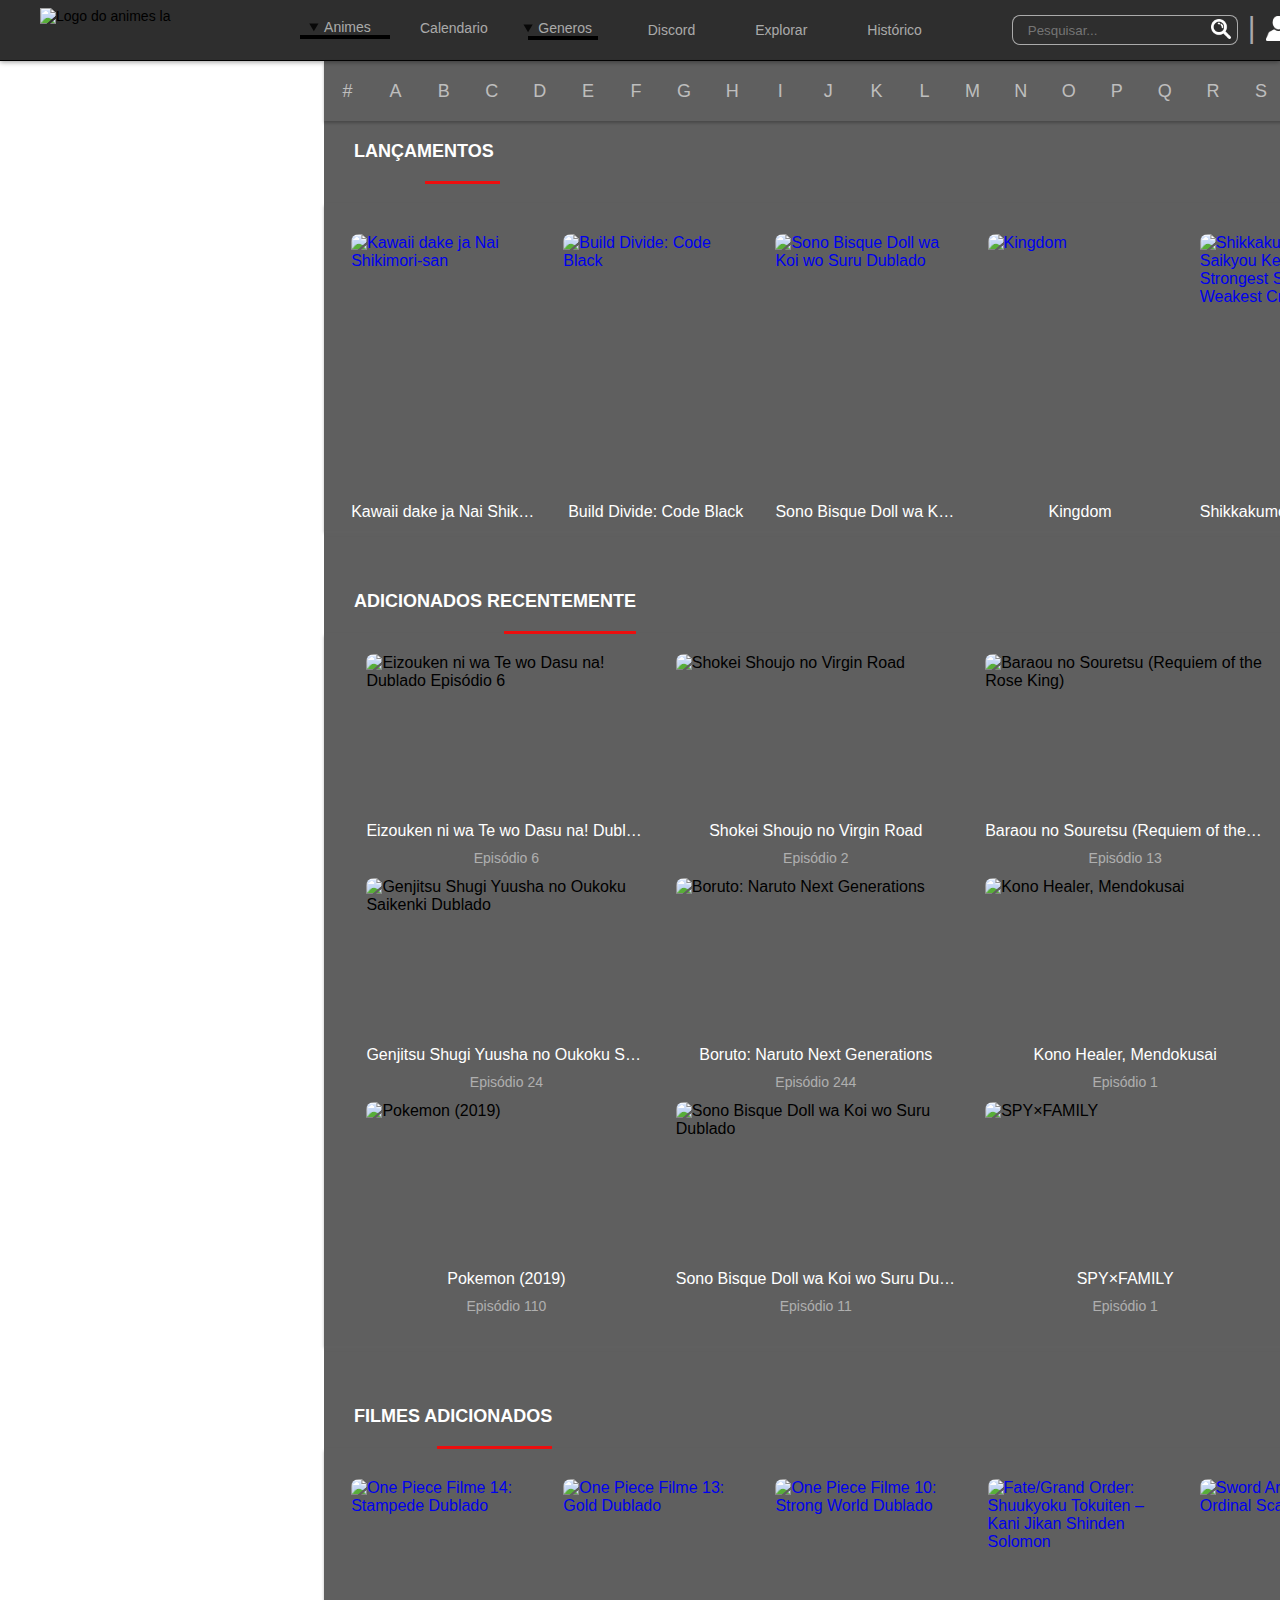
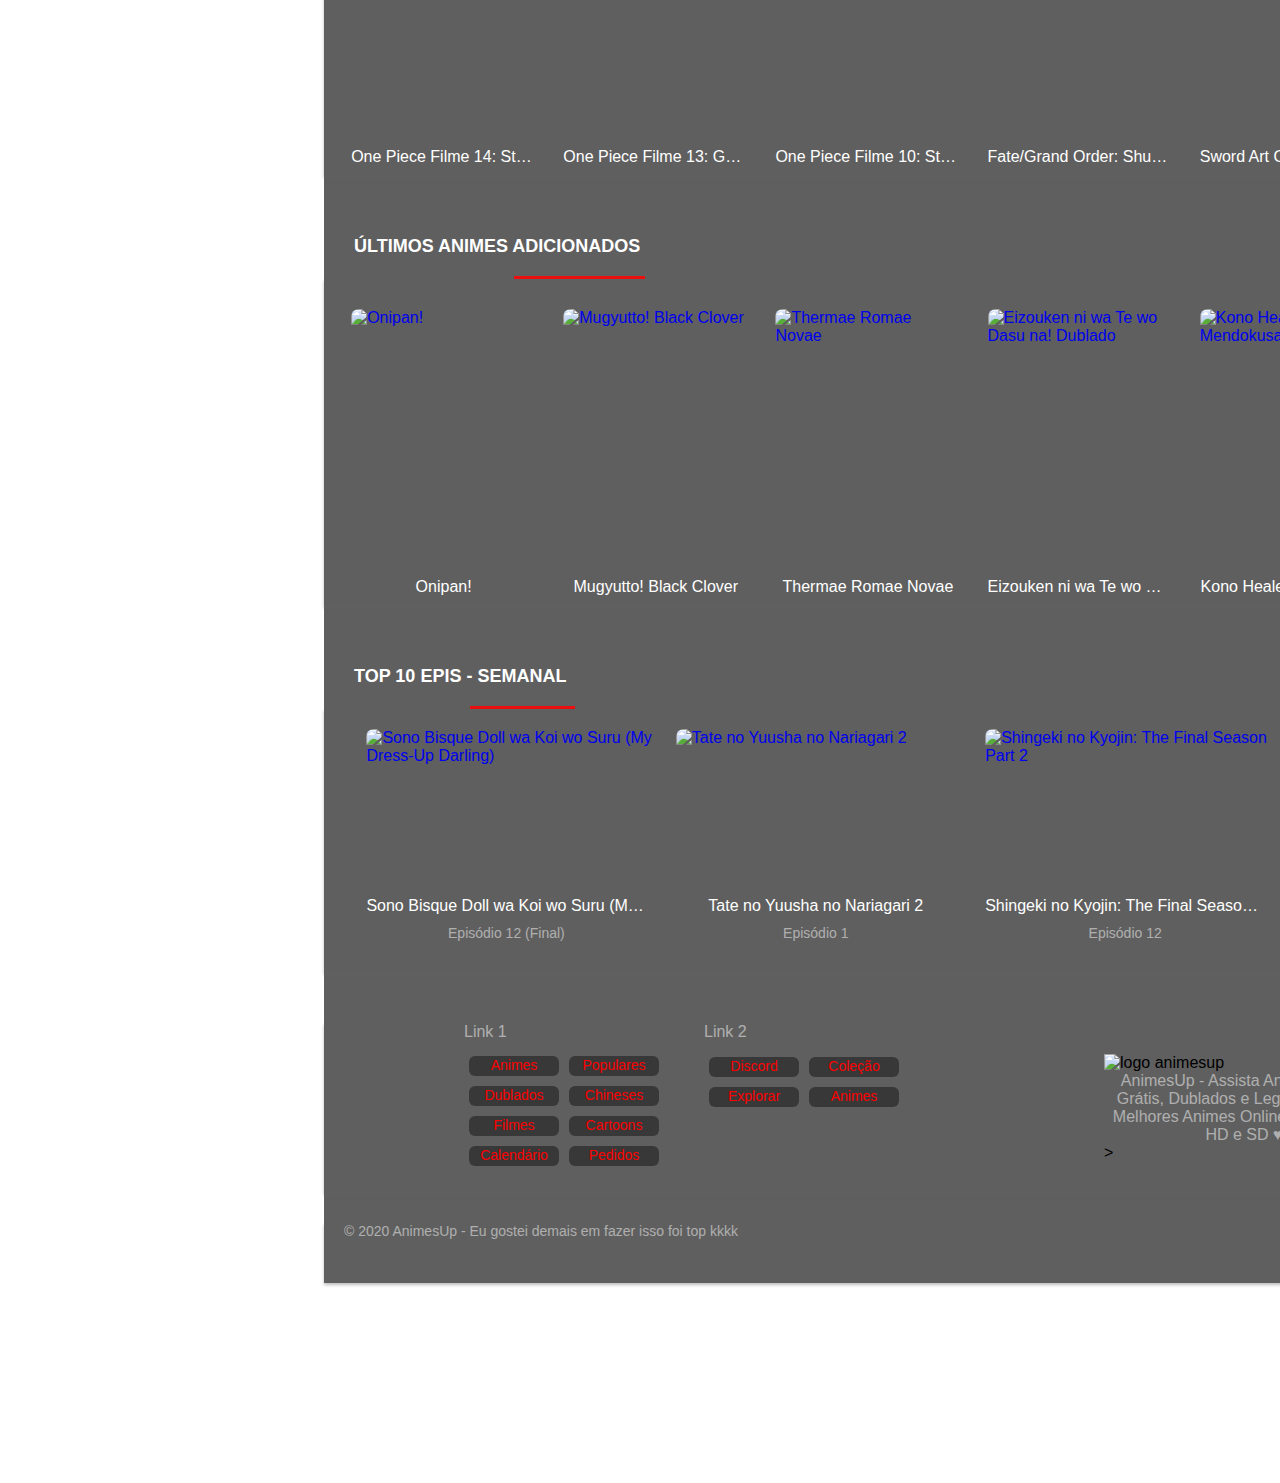
==== index.html @ 318afa46 "Utilizando o javascript no animesup" ====
<!DOCTYPE html>
<html lang="pt-BR">
<head>
    <meta charset="UTF-8">
    <meta http-equiv="X-UA-Compatible" content="IE=edge">
    <meta name="viewport" content="width=device-width, initial-scale=1.0">
    <title>Animes UP HEHE</title>
    <link rel="stylesheet" href="css/reset.css">
    <link rel="stylesheet" href="css/style.css">
</head>
<body>
    <header>
        <nav class="nav">
            <div class="conteiner">
                <ul class="ul">
                    <img src="https://animesup.biz/wp-content/uploads/2020/05/logo3.png" alt="Logo do animes la" class="logo">
                    
                    <li class="li2">
                        <details class="details1" open>
                            <summary>Animes</summary>
                            <div class="tamanho">
                                <ul class="ul2">
                                    <li><a href="#">Filmes</a></li>
                                    <li><a href="#">Chineses</a></li>
                                    <li><a href="#">Coleções</a></li>
                                </ul>
                                <ul class="ul2">
                                    <li><a href="#">Todos</a></li>
                                    <li><a href="#">Cartoons</a></li>
                                    <li><a href="#">Populares</a></li>
                                </ul>
                                <ul class="ul2"> 
                                    <li><a href="#">Episódios</a></li>
                                    <li><a href="#">Dublados</a></li>
                                </ul>
                            </div>
                        </details>
                    </li>
                    
                    <li class="li po"><a href="#">Calendario</a></li>

                    <li class="li3">
                        <details class="details2" open> 
                            <summary>Generos</summary>
                            <div class="tamanho2">
                                <ul class="ul3">
                                    <li><a href="#">Ação</a></li>
                                    <li><a href="#">Aventura</a></li>
                                    <li><a href="#">Drama</a></li>
                                </ul>
                                <ul class="ul3">
                                    <li><a href="#">Comedia</a></li>
                                    <li><a href="#">Ecchi</a></li>
                                    <li><a href="#">Fantasia</a></li>
                                </ul>
                                <ul class="ul3">
                                    <li><a href="#">Isekai</a></li>
                                    <li><a href="#">SuperPoder</a></li>
                                    <li><a href="#">Magia</a></li>
                                </ul>
                            </div>
                        </details>
                    </li>


                    <li class="li"><a href="#">Discord</a></li>
                    
                    <li class="li"><a href="#">Explorar</a></li>

                    <li class="li"><a href="#">Histórico</a></li>
                </ul>
                
                <form action="">
                    <label for="buscar" hidden>Buscar</label>
                    <input type="search" placeholder="Pesquisar..." id="buscar" class="buscar">
                </form>
                <button class="botao">
                    <img src="./img/lupa.png" onmousemove="this.src='./img/lupa2.png'"
                    onmouseout="this.src='./img/lupa.png'">
                </button>
                <span> | </span>
                <a href="#">
                    <img src="./img/usuario.png" class="img" onmousemove="this.src='./img/usuario2.png'" onmouseout="this.src='./img/usuario.png'">
                </a>
            </div>
        </nav>
        <div class="tamanho-submenu">
            <nav class="submenu"> 
                <ul class="ul5">
                    <li><a href="#">#</a></li>
                    <li><a href="#">A</a></li>
                    <li><a href="#">B</a></li>
                    <li><a href="#">C</a></li>
                    <li><a href="#">D</a></li>
                    <li><a href="#">E</a></li>
                    <li><a href="#">F</a></li>
                    <li><a href="#">G</a></li>
                    <li><a href="#">H</a></li>
                    <li><a href="#">I</a></li>
                    <li><a href="#">J</a></li>
                    <li><a href="#">K</a></li>
                    <li><a href="#">L</a></li>
                    <li><a href="#">M</a></li>
                    <li><a href="#">N</a></li>
                    <li><a href="#">O</a></li>
                    <li><a href="#">P</a></li>
                    <li><a href="#">Q</a></li>
                    <li><a href="#">R</a></li>
                    <li><a href="#">S</a></li>
                    <li><a href="#">T</a></li>
                    <li><a href="#">U</a></li>
                    <li><a href="#">V</a></li>
                    <li><a href="#">W</a></li>
                    <li><a href="#">X</a></li>
                    <li><a href="#">Y</a></li>
                    <li><a href="#">Z</a></li>
                </ul>
            </nav>
        </div>
    </header>
    <Main class="conteiner-main">
        <div class="titulo">
           
            <h2 class="h2">Lançamentos</h2>
            <div class="border"></div>

            <button class="lado">◀</button>
            <button class="lado lado1">▶</button>
            <nav class="lancamento">
            </nav>
        </div>
        
        <h2 class="h2 h2dif">ADICIONADOS RECENTEMENTE</h2>
        <div class="border border2"></div>
        <nav class="lancamento">     
        </nav>

        <h2 class="h2 h2dif">FILMES ADICIONADOS</h2>
        <div class="border border3"></div>

        <nav class="lancamento">
            <ul>
                <li>
                    <a href="#">
                        <figure>
                            <img src="https://animesup.biz/wp-content/uploads/2022/04/pQLJiY9XfiO3IN1x0l0E51XSwgV-185x278.jpg" alt="One Piece Filme 14: Stampede Dublado">
                            <figcaption hidden>One Piece Filme 14: Stampede Dublado</figcaption>
                        </figure>
                        <p>One Piece Filme 14: Stampede Dublado</p>
                    </a>
                </li>
                <li>
                    <a href="#">
                        <figure>
                            <img src="https://animesup.biz/wp-content/uploads/2022/04/cac5d1cbcjur2XLOgcJeYQoLbjl-185x278.jpg" alt="One Piece Filme 13: Gold Dublado">
                            <figcaption hidden>One Piece Filme 13: Gold Dublado</figcaption>
                        </figure>
                        <p>One Piece Filme 13: Gold Dublado</p>
                    </a>
                </li>
                <li>
                    <a href="#">
                        <figure>
                            <img src="https://animesup.biz/wp-content/uploads/2022/03/73RUyP0r4nEO4NBJzaji0QETNmY-185x278.jpg" alt="One Piece Filme 10: Strong World Dublado">
                            <figcaption hidden>One Piece Filme 10: Strong World Dublado</figcaption>
                        </figure>
                        <p>One Piece Filme 10: Strong World Dublado</p>
                    </a>
                </li>
                <li>
                    <a href="#">
                        <figure>
                            <img src="https://animesup.biz/wp-content/uploads/2022/02/4tiJlL2BPbreU0y1fVnN9fH3Nys-185x278.jpg" alt="Fate/Grand Order: Shuukyoku Tokuiten – Kani Jikan Shinden Solomon">
                            <figcaption hidden>Fate/Grand Order: Shuukyoku Tokuiten – Kani Jikan Shinden Solomon</figcaption>
                        </figure>
                        <p>Fate/Grand Order: Shuukyoku Tokuiten – Kani Jikan Shinden Solomon</p>
                    </a>
                </li>
                <li>
                    <a href="#">
                        <figure>
                            <img src="https://animesup.biz/wp-content/uploads/2022/02/2szdEK0Mr0RG0nWGFVTseNQHbnP-185x278.jpg" alt="Sword Art Online: Ordinal Scale Dublado">
                            <figcaption hidden>Sword Art Online: Ordinal Scale Dublado</figcaption>
                        </figure>
                        <p>Sword Art Online: Ordinal Scale Dublado</p>
                    </a>
                </li>
                <li>
                    <a href="#">
                        <figure>
                            <img src="https://animesup.biz/wp-content/uploads/2021/10/mpNG6z33xOtUWuOU83BE0bvorxi-185x278.jpg" alt="Violet Evergarden Filme Dublado">
                            <figcaption hidden>Violet Evergarden Filme Dublado</figcaption>
                        </figure>
                        <p>Violet Evergarden Filme Dublado</p>
                    </a>
                </li>
            </ul>
        </nav>

        <h2 class="h2 h2dif">ÚLTIMOS ANIMES ADICIONADOS</h2>
        <div class="border border4"></div>
        
        <nav class="lancamento">
            <ul>
                <li>
                    <a href="#">
                        <figure>
                            <img src="https://animesup.biz/wp-content/uploads/2022/04/naF0C1Uavs2zfJNBkSyypcRyqLh-185x278.jpg" alt="Onipan!">
                            <figcaption hidden>Onipan!</figcaption>
                        </figure>
                        <p>Onipan!</p>
                    </a>
                </li>
                <li>
                    <a href="#">
                        <figure>
                            <img src="https://animesup.biz/wp-content/uploads/2022/04/wc421LF4gcEFDgKZFCyniYB0i8X-185x278.jpg" alt="Mugyutto! Black Clover">
                            <figcaption hidden>Mugyutto! Black Clover</figcaption>
                        </figure>
                        <p>Mugyutto! Black Clover</p>
                    </a>
                </li>
                <li>
                    <a href="#">
                        <figure>
                            <img src="https://animesup.biz/wp-content/uploads/2022/04/Vmd3Mnz1uMseHAbOSQNqFDbqj1-185x278.jpg" alt="Thermae Romae Novae">
                            <figcaption hidden>Thermae Romae Novae</figcaption>
                        </figure>
                        <p>Thermae Romae Novae</p>
                    </a>
                </li>
                <li>
                    <a href="#">
                        <figure>
                            <img src="https://animesup.biz/wp-content/uploads/2022/04/6sZdzYquPK3DNdyKqTia9uappIM-185x278.jpg" alt="Eizouken ni wa Te wo Dasu na! Dublado">
                            <figcaption hidden>Eizouken ni wa Te wo Dasu na! Dublado</figcaption>
                        </figure>
                        <p>Eizouken ni wa Te wo Dasu na! Dublado</p>
                    </a>
                </li>
                <li>
                    <a href="#">
                        <figure>
                            <img src="https://animesup.biz/wp-content/uploads/2022/04/yvgSonbC67Ltc2TAHiF1TmdJ424-185x278.jpg" alt="Kono Healer, Mendokusai">
                            <figcaption hidden>Kono Healer, Mendokusai</figcaption>
                        </figure>
                        <p>Kono Healer, Mendokusai</p>
                    </a>
                </li>
                <li>
                    <a href="#">
                        <figure>
                            <img src="https://animesup.biz/wp-content/uploads/2022/04/kFFRiNaQJub24cgiNmDfLjZj9oT-185x278.jpg" alt="Dororo (1969)">
                            <figcaption hidden>Dororo (1969)</figcaption>
                        </figure>
                        <p>Dororo (1969)</p>
                    </a>
                </li>
            </ul>
        </nav>

        <h2 class="h2 h2dif">TOP 10 EPIS - SEMANAL</h2>
        <div class="border border5"></div>

        <nav class="lancamento">     
            <ul class="ul ul5">
                <li>
                    <figure>
                        <a href="#"><img src="https://animesup.biz/wp-content/uploads/2022/03/zcim2R5l4yZOmkkaZVh0uLfubq5-300x170.jpg" alt="Sono Bisque Doll wa Koi wo Suru (My Dress-Up Darling)"></a>
                        <figcaption>Sono Bisque Doll wa Koi wo Suru (My Dress-Up Darling)</figcaption>
                    </figure>
                    <p class="p2">Sono Bisque Doll wa Koi wo Suru (My Dress-Up Darling)</p>
                    <p class="p2 p3">Episódio 12 (Final)</p>
                </li>
                <li>
                    <figure>
                        <a href="#"><img src="https://animesup.biz/wp-content/uploads/2022/04/tRO0DbjXkA6s7pU0hVJJfrDrPqr-300x170.jpg" alt="Tate no Yuusha no Nariagari 2"></a>
                        <figcaption>Tate no Yuusha no Nariagari 2</figcaption>
                    </figure>
                    <p class="p2">Tate no Yuusha no Nariagari 2</p>
                    <p class="p2 p3">Episódio 1</p>
                </li>
                <li>
                    <figure>
                        <a href="#"><img src="https://animesup.biz/wp-content/uploads/2022/04/5XTkKxbmQrweBVq6NMvl9bro8B0-300x170.jpg" alt="Shingeki no Kyojin: The Final Season Part 2"></a>
                        <figcaption>Shingeki no Kyojin: The Final Season Part 2</figcaption>
                    </figure>
                    <p class="p2">Shingeki no Kyojin: The Final Season Part 2</p>
                    <p class="p2 p3">Episódio 12</p>
                </li>
                <li>
                    <figure>
                        <a href="#"><img src="https://animesup.biz/wp-content/uploads/2022/03/zw7sQDlrnFnz9NRNYY9cUxDXW9f-300x170.jpg" alt="Arifureta Shokugyou de Sekai Saikyou 2"></a>
                        <figcaption>Arifureta Shokugyou de Sekai Saikyou 2</figcaption>
                    </figure>
                    <p class="p2">Arifureta Shokugyou de Sekai Saikyou 2</p>
                    <p class="p2 p3">Episódio 11</p>
                </li>
            </ul>
        </nav>
    </Main> 
    <footer class="conteiner-footer">
        <div class="tamanho4"> 
            <nav class="footer">
                <details open class="details12">
                    <summary>Link 1</summary>
                    <ul class = "ulfooter">
                        <li><a href="#">Animes</a></li>
                        <li><a href="#">Dublados</a></li>
                        <li><a href="#">Filmes</a></li>
                        <li><a href="#">Calendário</a></li>
                        <li><a href="#">Populares</a></li>
                        <li><a href="#">Chineses</a></li>
                        <li><a href="#">Cartoons</a></li>
                        <li><a href="#">Pedidos</a></li>
                    </ul>
                </details>
                <details open class="details12 details123">
                    <summary>Link 2</summary>
                    <ul class = "ulfooter2">
                        <li><a href="#">Discord</a></li>
                        <li><a href="#">Explorar</a></li>
                        <li><a href="#">Coleção</a></li>
                        <li><a href="#">Animes</a></li>
                    </ul>
                </details>
            </nav>
            <figure class="footer-logo">
                <img src="https://animesup.biz/wp-content/uploads/2020/05/logo3.png" alt="logo animesup">
                <figcaption>AnimesUp - Assista Animes Online Grátis, Dublados e Legendados. Os Melhores Animes Online em Full HD, HD e SD ♥</figcaption>>
            </figure>
        </div>
        <div class="tamanho5">
            <p>© 2020 AnimesUp - Eu gostei demais em fazer isso foi top kkkk</p>
            <button><a href="#top">△</a></button>
        </div>
    </footer>

    <script src="./js/script.js"></script>
</body>
</html>
---- css/style.css ----
body{
    background-image: url(https://animesup.biz/maou2.webp);
    background-size: cover;
    margin-bottom: 200px;
}
.nav{
    display: flex;
    width: 100%;
    display: flex;
    flex-wrap: nowrap;
    justify-content: space-around;
    align-items: center;
    box-shadow: 0 1px 5px rgb(0 0 0 / 40%);
    border-bottom: 1px solid #000;
    background-color: #000000d1;
}
.conteiner{
    width: 1200px;
    height: 60px;
    display: flex;
    flex-wrap: nowrap;
    align-items: center;
    
}
.conteiner .ul{
    display: flex;
    flex-direction: row;
    align-items: center;
    font-size: 14px;
}

.conteiner .ul .logo{
    height: 40px;
    width: 250px;
    margin-bottom: 5px;
}

.conteiner .ul .li{
    padding: 0px 30px;
    text-align: center;
}
.conteiner .ul .po{
    margin-bottom: 5px;
}
.conteiner .ul .li2{
    margin-bottom: 32px;
    padding: 0px 0px;
    margin-left: 0px;
    width: 100px;
}
.conteiner .ul .tamanho{
    background-color: #000;
    padding-left: 20px;
    margin-bottom: 20px;
    padding: 0px 20px;
    width: 300px;
    display: flex;
    transform: matrix(1, 0, 0, 1, 10, 0);
}
.conteiner .ul .li3{
    margin-bottom: 18px;
    padding: 0px 0px;
    width: 100px;
}
.conteiner .ul .tamanho2{
    width: 300px;
    padding-left: 20px;
    display: flex;
    transform: matrix(1, 0, 0, 1, 10, 0);
    background-color: #000;
}
.conteiner .ul .tamanho .ul2,.conteiner .ul .tamanho2 .ul3{
    list-style-type: "▸";
    color: rgba(255, 255, 255, 0.6);
}

.conteiner .ul .tamanho .ul2 li{
    margin-right: 30px;
    margin-bottom: 15px;
    text-align: left;
}
.conteiner .ul .tamanho2 .ul3 li{
    margin-right: 30px;
    margin-bottom: 15px;
    text-align: left;
}


.conteiner .ul .li a, .li2  a, .li2 summary, .li3 a, .li3 summary{
    color: rgba(255, 255, 255, 0.6);
    text-decoration: none;
}
.conteiner .ul  .li2 .details1{
    margin-top: 29px;
    text-align: center;
}
.conteiner .ul  .li3 .details2{
    width: 80px;
    margin-top: 17px;
    text-align: center;
}

.conteiner .details1[open], .conteiner .details2[open]{
    overflow: hidden;
    height: 20px;
}
.conteiner .details1[open]:hover, .conteiner .details2[open]:hover{
    overflow: visible;
}

.conteiner .details1[open] .ul2{
    padding-top: 29px;
    display: inline-block;
}
.conteiner .details2[open] .ul3{
    padding-top: 29px;
    display: inline-block;
}

/* Parte do hover para mudar de cor*/
    .conteiner .ul .li2 summary:hover{
        color: rgb(237, 14, 14);
        cursor: pointer;
    }
    .conteiner .ul .li2 summary::marker{
        color: #000000d1;
    }
    .conteiner .ul .li2 .details1 .tamanho .ul2 li:hover{
        color: rgb(237, 14, 14);
    }
    .conteiner .ul .li2 .details1 .tamanho .ul2 a:hover{
        color: rgb(237, 14, 14);
    }
    
    .conteiner .ul .li3 summary:hover{
        color: rgb(237, 14, 14);
        cursor: pointer;
    }
    .conteiner .ul .li3 summary::marker{
        color: #000000d1;
    }
    .conteiner .ul .li3 .details2 .tamanho2 .ul3 li:hover{
        color: rgb(237, 14, 14);
    }
    .conteiner .ul .li3 .details2 .tamanho2 .ul3 a:hover{
        color: rgb(237, 14, 14);
    }

    .conteiner .ul .li a:hover{
        color: rgb(237, 14, 14);
    }

/* Pesquisa */
    .botao img{
        height: 20px;
        width: 20px;
    }
    .botao{
        background-color: rgba(0, 0, 0, 0);
        border: 0.5px solid rgba(255, 255, 255, 0.6);
        border-left: 0px;
        height: 30px;
        border-top-right-radius: 8px;
        border-bottom-right-radius: 8px;
    }

    .buscar{
        margin: 0 auto;
        margin-left: 60px;
        height: 30px;
        background-color: rgba(0, 0, 0, 0);
        color: rgba(255, 255, 255, 0.6);
        border: 0.5px solid rgba(255, 255, 255, 0.6);
        border-right: 0px solid rgba(255, 255, 255, 0.6);
        border-top-left-radius: 8px;
        border-bottom-left-radius: 8px;
        padding-left: 15px;
    }
    
    .buscar:hover,.buscar:focus, .buscar::selection{
        outline: none;
    }

    span{
        padding: 0px 10px 5px;
        font-size: 30px;
        color: rgba(255, 255, 255, 0.6);
        cursor: pointer;
    }

    .img{
        height: 25px;
        width: 25px;
    }

/* SubMenu */
    .tamanho-submenu{
        margin: 0 auto;
        width: 1300px;
        height: 60px;
        background-color: #000000a0;
        margin-left: 324px;
        box-shadow: 0px 2px 3px rgba(101, 101, 101, 0.424);
    }
    .submenu .ul5{
        display: flex;
        justify-content: space-around;
        font-size: 18px;
        text-align: center;
    }
    .submenu .ul5 li{
        padding: 20px 17px 18px 16px;
        width: 59px;
    }
    .submenu .ul5 li:hover{
        cursor: pointer;
        background-color: rgb(237, 14, 14);
    }
    
    .submenu .ul5 li a{
        color: rgba(255, 255, 255, 0.6);
        text-align: center;
        font-weight: 400;
        text-decoration: none;
    }

    .submenu .ul5 li:hover a{
        color: white;
    }

/* main */
    .conteiner-main{
        width: 1300px;
        height: 100%;
        display: flex;
        padding-top: 20px;
        margin-left: 324px;
        background-color: #000000a0;
        display: inline-block;
    }


    .conteiner-main .h2{
        color: rgb(255, 255, 255);
        margin-left: 30px;
        height: 20px;
        font-weight: bold;
        font-size: 18px;
        text-transform: uppercase;
    }

    .conteiner-main .border{
        border-bottom: 3px solid rgb(237, 14, 14);
        width: 75px;
        margin-top: 20px;
        margin-left: 101px;
    }


    .conteiner-main .lancamento ul{
        display: flex;
        justify-content: space-evenly;
        width: 1300px;
        box-shadow: 0px 2px 3px rgba(101, 101, 101, 0.424);
    }

    .conteiner-main .lancamento ul li a figure{
        height: 259px; 
        width: 185px;
        overflow: hidden;
        border-radius: 8px;
        margin: 0 auto;
        margin-top: 30px;
    }

    .conteiner-main .lancamento a{
        text-decoration: none;
    }
    .conteiner-main .lancamento p{
        color: rgb(255, 255, 255);
        margin-top: 10px;
        margin-bottom: 10px;
        width: 185px;
        height: 18px;
        text-overflow: ellipsis;
        overflow: hidden;
        text-align: center;
        white-space: nowrap;
    }
    
    /* parte do hover do lançamentos */
    .conteiner-main .lancamento figure img:hover{
        filter: brightness(40%);
    }
    
    .conteiner-main .lancamento p:hover{
        color: rgb(237, 14, 14);
    }

/* Adicionado Recentes */
    .conteiner-main .h2dif{
        margin-top: 60px;
    }
    .conteiner-main .border2{
        margin-left: 180px;
        width: 132px;
    }

    .lancamento .ul{
        display: flex;
        padding: 20px;
        flex-wrap: wrap;
    }
    .lancamento .ul li figure{
        width: 287px;
        height: 158px;
        border-radius: 8px;
        overflow: hidden;
    }
    .conteiner-main .lancamento .p2{
        width: 280px;
    }
    .conteiner-main .lancamento .p3{
        font-weight: 400;
        font-size: 14px;
        color: rgba(255, 255, 255, 0.5);
    }
    .conteiner-main .lancamento .p3:hover{
        color: rgba(255, 255, 255, 0.5);
    }

/* Filmes adicionados */
    .conteiner-main .border3{
        margin-left: 113px;
        width: 115px;
    }

 /* Ultimos animes lançados  */
    .conteiner-main .border4{
        margin-left: 190px;
        width: 131px;
    }

/*  TOP 10 EPIS - SEMANAL */
    .conteiner-main .border5{
        margin-left: 146px;
        width: 105px;
    }

    .conteiner-main .lancamento .ul5{
        margin-bottom: 50px;
    }

/* footer */

    .conteiner-footer{
        width: 1300px;
        background-color: #000000a0;
        margin: 0 auto;
        margin-left: 324px;
        height: 100%;
        display: inline-block;
    }
    .conteiner-footer .tamanho4{
        display: flex;
        justify-content: space-around;
        align-items: center;
        width: 100%;
        height: 170px;
        padding-left: 120px;
        padding-right: 120px;
        box-shadow: 0px 2px 3px rgba(101, 101, 101, 0.424);
    }
    
    .conteiner-footer .footer{
        display: flex;
        justify-content: space-between;
        margin-bottom: 80px;
        width: 460px;
        margin-right: 80px;
    }
    .conteiner-footer .footer .details12{
        display: flex;
        height: 90px;
        flex-wrap: wrap;
        width: 200px;
        margin-left: 20px;
    }
    .conteiner-footer .footer .details12 .ulfooter2{
        display: flex;
        margin-top: 10px;
        align-items: center;
        flex-direction: column;
        height: 60px;
        width: 200px;
        flex-wrap: wrap;
    }
    .conteiner-footer .footer .details12 .ulfooter{
        display: flex;
        margin-top: 10px;
        align-items: center;
        flex-direction: column;
        height: 120px;
        width: 200px;
        flex-wrap: wrap;
    }

    .conteiner-footer .footer .details12 summary{
        
        color: rgba(255, 255, 255, 0.5);
        text-align: center;
        cursor:default;
    }


    .conteiner-footer .footer .details12 summary::marker{
        background-color: #000000a0;
        content: "";
    }

    .conteiner-footer .footer .details12 li{
        height: 20px;
        width: 90px;
        background-color: #00000068;
        margin: 5px 5px;
        text-align: center;
        border-radius: 6px;
    }

    .conteiner-footer .footer .details12 li a{
        color: #fc0000;
        font-size: 14px;
        text-decoration: none;
    }

    /* sistema de hover */
    .conteiner-footer .footer .details12 li:hover{
        background-color: #3a393968;
    }

    /* outro lado do footer */
    .conteiner-footer .footer-logo img{
        height: 40px;
        width: 280px;
    }
    .conteiner-footer .footer-logo{
        margin: 0 auto;
        overflow: visible;
    }
    .conteiner-footer .footer-logo figcaption{
        color: rgba(255, 255, 255, 0.5);
        display: flex;
        width: 280px;
        text-align: center;
    }

/* Parte final */
    .conteiner-footer .tamanho5{
        display: flex;
        width: 100%;
        height: 60px;
        margin-top: 30px;
        box-shadow: 0px 2px 3px rgba(101, 101, 101, 0.424);
        justify-content: space-between;
        padding: 0px 20px;
    }
    .conteiner-footer .tamanho5 p{
        color: rgba(255, 255, 255, 0.5);
        font-size: 14px;
    }
    .conteiner-footer .tamanho5 button{
        height: 35px;
        width: 35px;
        border: none;
        font-size: 18px;
        background-color: rgba(255, 255, 255, 0.5);
        border-radius: 8px;
        box-shadow: 0px 2px 3px rgba(101, 101, 101, 0.424);
    }

    .conteiner-footer .tamanho5 button a{
        text-decoration: none;
        font-size: 18px;
        color: #fff;
    }

/* A parte do botao para lado e pro outro */
.lado {
    width: 40px;
    height: 20px;
    margin-left: 1150px;
    color: rgba(255, 255, 255, 0.6);
    background-color: #000000d1;
    border: none;
}

.lado:hover{
    cursor: pointer;
    color: rgb(237, 14, 14);
}

.lado1{
    margin-left: 0px;
}
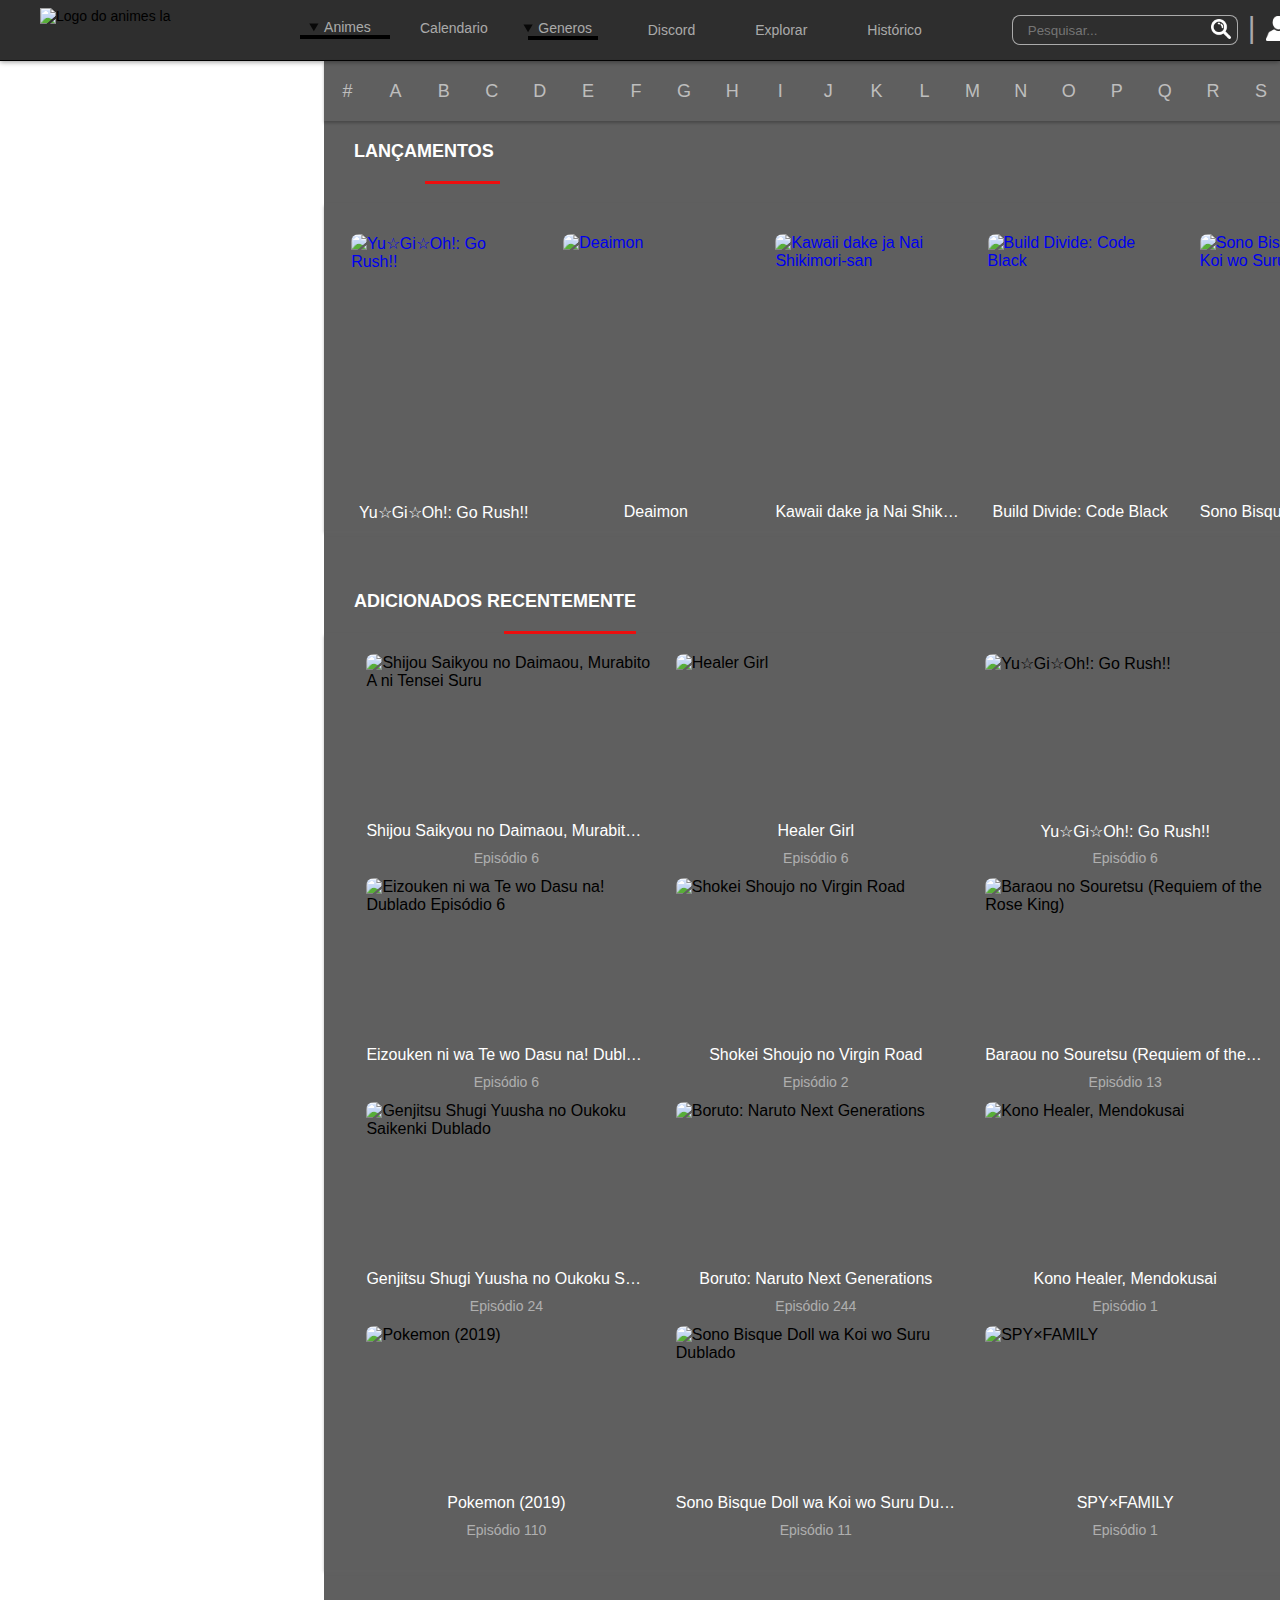
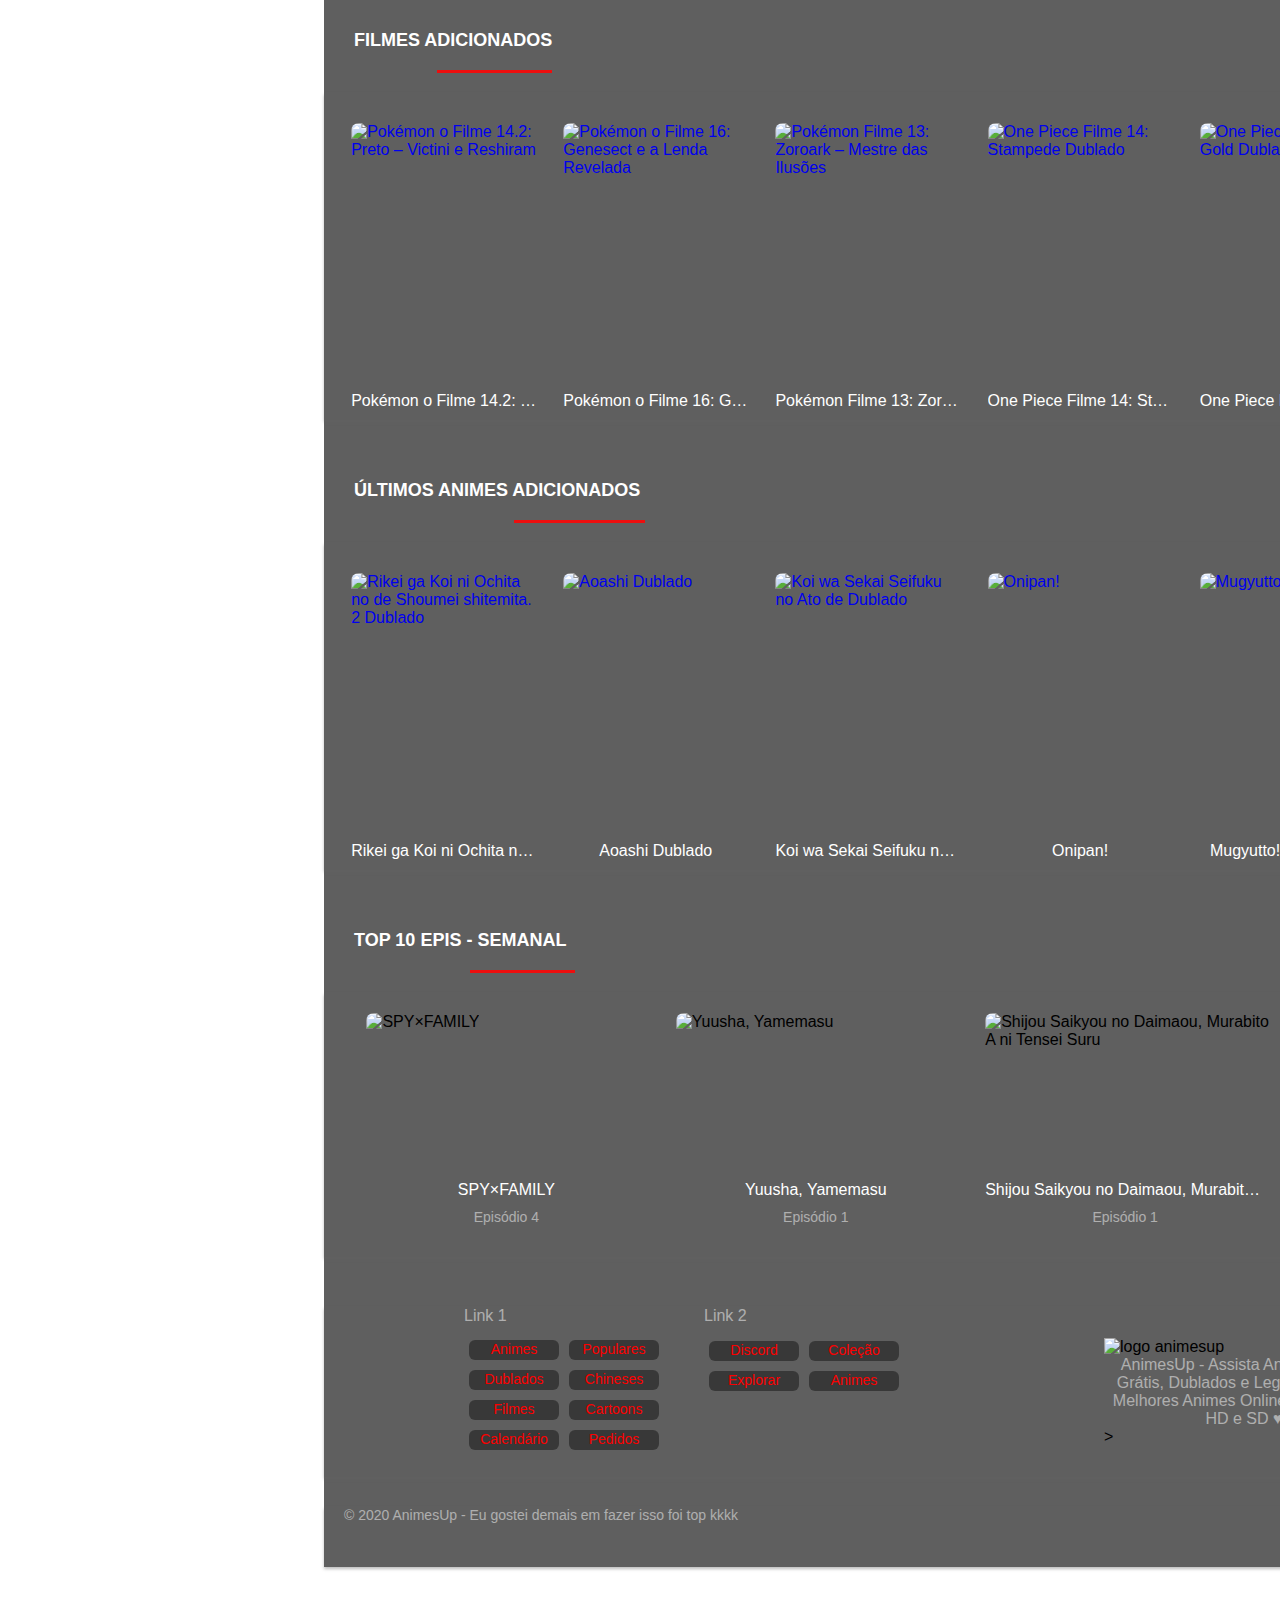
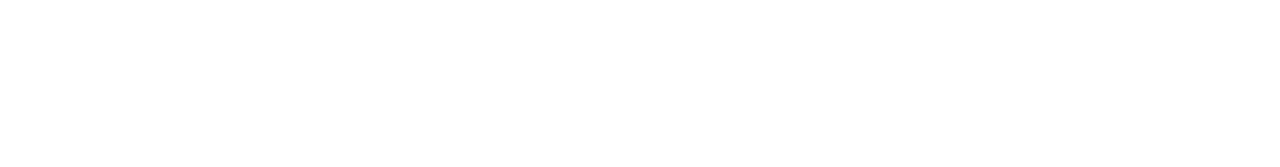
==== commit 8b1b64e8: "Terminei a versão com js" ====
--- a/index.html
+++ b/index.html
@@ -5,8 +5,8 @@
     <meta http-equiv="X-UA-Compatible" content="IE=edge">
     <meta name="viewport" content="width=device-width, initial-scale=1.0">
     <title>Animes UP HEHE</title>
-    <link rel="stylesheet" href="css/reset.css">
-    <link rel="stylesheet" href="css/style.css">
+    <link rel="stylesheet" href="./css/reset.css">
+    <link rel="stylesheet" href="./css/style.css">
 </head>
 <body>
     <header>
@@ -127,176 +127,42 @@
             <button class="lado">◀</button>
             <button class="lado lado1">▶</button>
             <nav class="lancamento">
+
             </nav>
         </div>
         
         <h2 class="h2 h2dif">ADICIONADOS RECENTEMENTE</h2>
         <div class="border border2"></div>
-        <nav class="lancamento">     
+        <nav class="lancamento">   
+
         </nav>
 
         <h2 class="h2 h2dif">FILMES ADICIONADOS</h2>
         <div class="border border3"></div>
 
+        <button class="lado">◀</button>
+        <button class="lado lado1">▶</button>
         <nav class="lancamento">
-            <ul>
-                <li>
-                    <a href="#">
-                        <figure>
-                            <img src="https://animesup.biz/wp-content/uploads/2022/04/pQLJiY9XfiO3IN1x0l0E51XSwgV-185x278.jpg" alt="One Piece Filme 14: Stampede Dublado">
-                            <figcaption hidden>One Piece Filme 14: Stampede Dublado</figcaption>
-                        </figure>
-                        <p>One Piece Filme 14: Stampede Dublado</p>
-                    </a>
-                </li>
-                <li>
-                    <a href="#">
-                        <figure>
-                            <img src="https://animesup.biz/wp-content/uploads/2022/04/cac5d1cbcjur2XLOgcJeYQoLbjl-185x278.jpg" alt="One Piece Filme 13: Gold Dublado">
-                            <figcaption hidden>One Piece Filme 13: Gold Dublado</figcaption>
-                        </figure>
-                        <p>One Piece Filme 13: Gold Dublado</p>
-                    </a>
-                </li>
-                <li>
-                    <a href="#">
-                        <figure>
-                            <img src="https://animesup.biz/wp-content/uploads/2022/03/73RUyP0r4nEO4NBJzaji0QETNmY-185x278.jpg" alt="One Piece Filme 10: Strong World Dublado">
-                            <figcaption hidden>One Piece Filme 10: Strong World Dublado</figcaption>
-                        </figure>
-                        <p>One Piece Filme 10: Strong World Dublado</p>
-                    </a>
-                </li>
-                <li>
-                    <a href="#">
-                        <figure>
-                            <img src="https://animesup.biz/wp-content/uploads/2022/02/4tiJlL2BPbreU0y1fVnN9fH3Nys-185x278.jpg" alt="Fate/Grand Order: Shuukyoku Tokuiten – Kani Jikan Shinden Solomon">
-                            <figcaption hidden>Fate/Grand Order: Shuukyoku Tokuiten – Kani Jikan Shinden Solomon</figcaption>
-                        </figure>
-                        <p>Fate/Grand Order: Shuukyoku Tokuiten – Kani Jikan Shinden Solomon</p>
-                    </a>
-                </li>
-                <li>
-                    <a href="#">
-                        <figure>
-                            <img src="https://animesup.biz/wp-content/uploads/2022/02/2szdEK0Mr0RG0nWGFVTseNQHbnP-185x278.jpg" alt="Sword Art Online: Ordinal Scale Dublado">
-                            <figcaption hidden>Sword Art Online: Ordinal Scale Dublado</figcaption>
-                        </figure>
-                        <p>Sword Art Online: Ordinal Scale Dublado</p>
-                    </a>
-                </li>
-                <li>
-                    <a href="#">
-                        <figure>
-                            <img src="https://animesup.biz/wp-content/uploads/2021/10/mpNG6z33xOtUWuOU83BE0bvorxi-185x278.jpg" alt="Violet Evergarden Filme Dublado">
-                            <figcaption hidden>Violet Evergarden Filme Dublado</figcaption>
-                        </figure>
-                        <p>Violet Evergarden Filme Dublado</p>
-                    </a>
-                </li>
-            </ul>
+
         </nav>
 
         <h2 class="h2 h2dif">ÚLTIMOS ANIMES ADICIONADOS</h2>
         <div class="border border4"></div>
         
+        <button class="lado">◀</button>
+        <button class="lado lado1">▶</button>
+        
         <nav class="lancamento">
-            <ul>
-                <li>
-                    <a href="#">
-                        <figure>
-                            <img src="https://animesup.biz/wp-content/uploads/2022/04/naF0C1Uavs2zfJNBkSyypcRyqLh-185x278.jpg" alt="Onipan!">
-                            <figcaption hidden>Onipan!</figcaption>
-                        </figure>
-                        <p>Onipan!</p>
-                    </a>
-                </li>
-                <li>
-                    <a href="#">
-                        <figure>
-                            <img src="https://animesup.biz/wp-content/uploads/2022/04/wc421LF4gcEFDgKZFCyniYB0i8X-185x278.jpg" alt="Mugyutto! Black Clover">
-                            <figcaption hidden>Mugyutto! Black Clover</figcaption>
-                        </figure>
-                        <p>Mugyutto! Black Clover</p>
-                    </a>
-                </li>
-                <li>
-                    <a href="#">
-                        <figure>
-                            <img src="https://animesup.biz/wp-content/uploads/2022/04/Vmd3Mnz1uMseHAbOSQNqFDbqj1-185x278.jpg" alt="Thermae Romae Novae">
-                            <figcaption hidden>Thermae Romae Novae</figcaption>
-                        </figure>
-                        <p>Thermae Romae Novae</p>
-                    </a>
-                </li>
-                <li>
-                    <a href="#">
-                        <figure>
-                            <img src="https://animesup.biz/wp-content/uploads/2022/04/6sZdzYquPK3DNdyKqTia9uappIM-185x278.jpg" alt="Eizouken ni wa Te wo Dasu na! Dublado">
-                            <figcaption hidden>Eizouken ni wa Te wo Dasu na! Dublado</figcaption>
-                        </figure>
-                        <p>Eizouken ni wa Te wo Dasu na! Dublado</p>
-                    </a>
-                </li>
-                <li>
-                    <a href="#">
-                        <figure>
-                            <img src="https://animesup.biz/wp-content/uploads/2022/04/yvgSonbC67Ltc2TAHiF1TmdJ424-185x278.jpg" alt="Kono Healer, Mendokusai">
-                            <figcaption hidden>Kono Healer, Mendokusai</figcaption>
-                        </figure>
-                        <p>Kono Healer, Mendokusai</p>
-                    </a>
-                </li>
-                <li>
-                    <a href="#">
-                        <figure>
-                            <img src="https://animesup.biz/wp-content/uploads/2022/04/kFFRiNaQJub24cgiNmDfLjZj9oT-185x278.jpg" alt="Dororo (1969)">
-                            <figcaption hidden>Dororo (1969)</figcaption>
-                        </figure>
-                        <p>Dororo (1969)</p>
-                    </a>
-                </li>
-            </ul>
+
         </nav>
 
         <h2 class="h2 h2dif">TOP 10 EPIS - SEMANAL</h2>
         <div class="border border5"></div>
-
-        <nav class="lancamento">     
-            <ul class="ul ul5">
-                <li>
-                    <figure>
-                        <a href="#"><img src="https://animesup.biz/wp-content/uploads/2022/03/zcim2R5l4yZOmkkaZVh0uLfubq5-300x170.jpg" alt="Sono Bisque Doll wa Koi wo Suru (My Dress-Up Darling)"></a>
-                        <figcaption>Sono Bisque Doll wa Koi wo Suru (My Dress-Up Darling)</figcaption>
-                    </figure>
-                    <p class="p2">Sono Bisque Doll wa Koi wo Suru (My Dress-Up Darling)</p>
-                    <p class="p2 p3">Episódio 12 (Final)</p>
-                </li>
-                <li>
-                    <figure>
-                        <a href="#"><img src="https://animesup.biz/wp-content/uploads/2022/04/tRO0DbjXkA6s7pU0hVJJfrDrPqr-300x170.jpg" alt="Tate no Yuusha no Nariagari 2"></a>
-                        <figcaption>Tate no Yuusha no Nariagari 2</figcaption>
-                    </figure>
-                    <p class="p2">Tate no Yuusha no Nariagari 2</p>
-                    <p class="p2 p3">Episódio 1</p>
-                </li>
-                <li>
-                    <figure>
-                        <a href="#"><img src="https://animesup.biz/wp-content/uploads/2022/04/5XTkKxbmQrweBVq6NMvl9bro8B0-300x170.jpg" alt="Shingeki no Kyojin: The Final Season Part 2"></a>
-                        <figcaption>Shingeki no Kyojin: The Final Season Part 2</figcaption>
-                    </figure>
-                    <p class="p2">Shingeki no Kyojin: The Final Season Part 2</p>
-                    <p class="p2 p3">Episódio 12</p>
-                </li>
-                <li>
-                    <figure>
-                        <a href="#"><img src="https://animesup.biz/wp-content/uploads/2022/03/zw7sQDlrnFnz9NRNYY9cUxDXW9f-300x170.jpg" alt="Arifureta Shokugyou de Sekai Saikyou 2"></a>
-                        <figcaption>Arifureta Shokugyou de Sekai Saikyou 2</figcaption>
-                    </figure>
-                    <p class="p2">Arifureta Shokugyou de Sekai Saikyou 2</p>
-                    <p class="p2 p3">Episódio 11</p>
-                </li>
-            </ul>
+        
+        <button class="lado">◀</button>
+        <button class="lado lado1">▶</button>
+        <nav class="lancamento">
+
         </nav>
     </Main> 
     <footer class="conteiner-footer">
@@ -332,7 +198,7 @@
         </div>
         <div class="tamanho5">
             <p>© 2020 AnimesUp - Eu gostei demais em fazer isso foi top kkkk</p>
-            <button><a href="#top">△</a></button>
+            <button><a href="#top">▲</a></button>
         </div>
     </footer>
 
--- a/css/style.css
+++ b/css/style.css
@@ -473,9 +473,8 @@
         width: 35px;
         border: none;
         font-size: 18px;
-        background-color: rgba(255, 255, 255, 0.5);
+        background-color: #00000000;
         border-radius: 8px;
-        box-shadow: 0px 2px 3px rgba(101, 101, 101, 0.424);
     }
 
     .conteiner-footer .tamanho5 button a{
@@ -483,14 +482,19 @@
         font-size: 18px;
         color: #fff;
     }
+
+    .conteiner-footer .tamanho5 button:hover a{
+        color: rgb(237, 14, 14);
+    }
+
 
 /* A parte do botao para lado e pro outro */
 .lado {
     width: 40px;
     height: 20px;
     margin-left: 1150px;
-    color: rgba(255, 255, 255, 0.6);
-    background-color: #000000d1;
+    color: rgba(255, 255, 255, 0.665);
+    background-color: #00000000;
     border: none;
 }
 
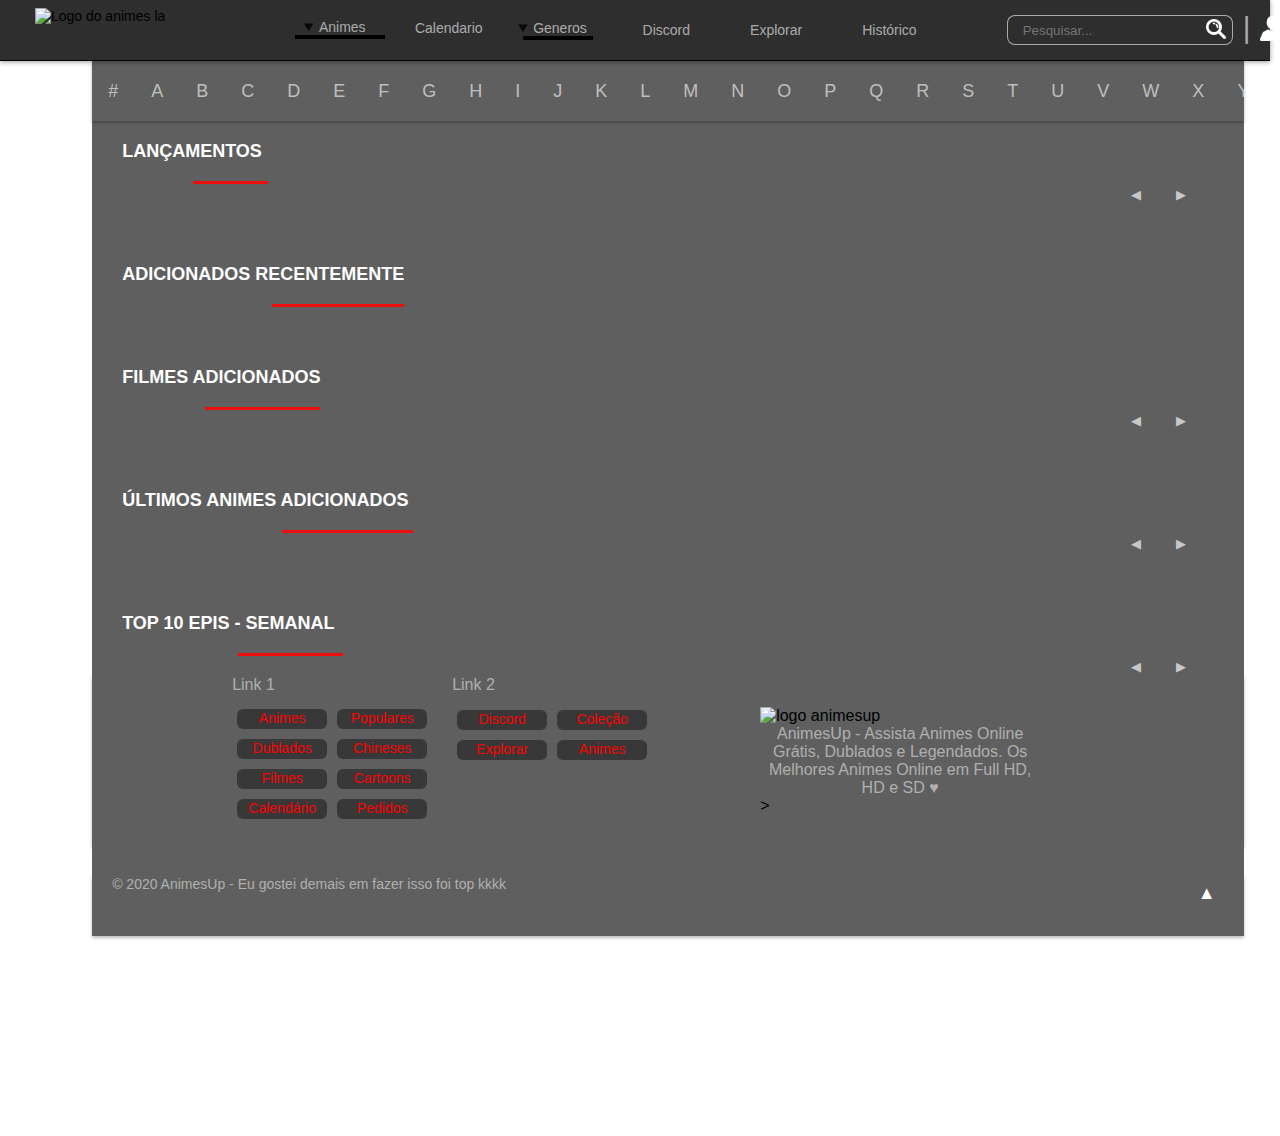
==== commit 4a513032: "Utilizando api" ====
--- a/index.html
+++ b/index.html
@@ -79,7 +79,7 @@
                     onmouseout="this.src='./img/lupa.png'">
                 </button>
                 <span> | </span>
-                <a href="#">
+                <a href="./cadastrarAnime.html" target="_blank">
                     <img src="./img/usuario.png" class="img" onmousemove="this.src='./img/usuario2.png'" onmouseout="this.src='./img/usuario.png'">
                 </a>
             </div>
@@ -201,7 +201,7 @@
             <button><a href="#top">▲</a></button>
         </div>
     </footer>
-
-    <script src="./js/script.js"></script>
+    
+    <script type="module"  src="./js/scriptM.js"></script>
 </body>
 </html>--- a/css/style.css
+++ b/css/style.css
@@ -5,7 +5,7 @@
 }
 .nav{
     display: flex;
-    width: 100%;
+    width: 99.2vw;
     display: flex;
     flex-wrap: nowrap;
     justify-content: space-around;
@@ -73,7 +73,6 @@
     list-style-type: "▸";
     color: rgba(255, 255, 255, 0.6);
 }
-
 .conteiner .ul .tamanho .ul2 li{
     margin-right: 30px;
     margin-bottom: 15px;
@@ -84,8 +83,6 @@
     margin-bottom: 15px;
     text-align: left;
 }
-
-
 .conteiner .ul .li a, .li2  a, .li2 summary, .li3 a, .li3 summary{
     color: rgba(255, 255, 255, 0.6);
     text-decoration: none;
@@ -99,7 +96,6 @@
     margin-top: 17px;
     text-align: center;
 }
-
 .conteiner .details1[open], .conteiner .details2[open]{
     overflow: hidden;
     height: 20px;
@@ -107,7 +103,6 @@
 .conteiner .details1[open]:hover, .conteiner .details2[open]:hover{
     overflow: visible;
 }
-
 .conteiner .details1[open] .ul2{
     padding-top: 29px;
     display: inline-block;
@@ -195,11 +190,11 @@
 
 /* SubMenu */
     .tamanho-submenu{
-        margin: 0 auto;
-        width: 1300px;
+        margin-left: 7.2%;
+        width: 90vw;
         height: 60px;
         background-color: #000000a0;
-        margin-left: 324px;
+        overflow: auto;
         box-shadow: 0px 2px 3px rgba(101, 101, 101, 0.424);
     }
     .submenu .ul5{
@@ -230,11 +225,11 @@
 
 /* main */
     .conteiner-main{
-        width: 1300px;
+        margin-left: 7.2%;
+        width: 90vw;
         height: 100%;
         display: flex;
         padding-top: 20px;
-        margin-left: 324px;
         background-color: #000000a0;
         display: inline-block;
     }
@@ -258,10 +253,30 @@
 
 
     .conteiner-main .lancamento ul{
-        display: flex;
-        justify-content: space-evenly;
-        width: 1300px;
-        box-shadow: 0px 2px 3px rgba(101, 101, 101, 0.424);
+        margin-left: 10px;
+        display: flex;
+        width: 89.5vw;
+        box-shadow: 0px 1px 0px rgba(101, 101, 101, 0.424);
+        overflow: auto;
+        padding: 0px 2.5%;
+        transition: 0.8s;
+    }
+
+    .conteiner-main .lancamento ul::-webkit-scrollbar-track {
+        display: none;
+    }
+   
+    .conteiner-main .lancamento ul::-webkit-scrollbar {
+        width: 6px;
+        background: #F4F4F4;
+        display: none;
+    }
+    .conteiner-main .lancamento ul::-webkit-scrollbar-thumb {
+        background: #dad7d7;
+    }
+    
+    .conteiner-main .lancamento ul li{
+        margin-right: 55px;
     }
 
     .conteiner-main .lancamento ul li a figure{
@@ -289,11 +304,11 @@
     }
     
     /* parte do hover do lançamentos */
-    .conteiner-main .lancamento figure img:hover{
+    .conteiner-main .lancamento li:hover figure img{
         filter: brightness(40%);
     }
     
-    .conteiner-main .lancamento p:hover{
+    .conteiner-main .lancamento li:hover p{
         color: rgb(237, 14, 14);
     }
 
@@ -306,11 +321,16 @@
         width: 132px;
     }
 
-    .lancamento .ul{
-        display: flex;
-        padding: 20px;
+    .conteiner-main .lancamento .ul{
+        margin-top: 50px;
+        display: flex;
+        width: 89.4vw;
         flex-wrap: wrap;
     }
+
+
+    
+    
     .lancamento .ul li figure{
         width: 287px;
         height: 158px;
@@ -354,10 +374,9 @@
 /* footer */
 
     .conteiner-footer{
-        width: 1300px;
+        width: 90vw;
         background-color: #000000a0;
-        margin: 0 auto;
-        margin-left: 324px;
+        margin-left: 7.2%;
         height: 100%;
         display: inline-block;
     }
@@ -376,7 +395,7 @@
         display: flex;
         justify-content: space-between;
         margin-bottom: 80px;
-        width: 460px;
+        width: 30vw;
         margin-right: 80px;
     }
     .conteiner-footer .footer .details12{
@@ -492,7 +511,7 @@
 .lado {
     width: 40px;
     height: 20px;
-    margin-left: 1150px;
+    margin-left: 80vw;
     color: rgba(255, 255, 255, 0.665);
     background-color: #00000000;
     border: none;
@@ -505,4 +524,10 @@
 
 .lado1{
     margin-left: 0px;
-}+}
+
+@media screen and (min-width: 1350px) {
+    .conteiner-main .lancamento .ul li{
+        margin-right: 1%;
+    }
+  }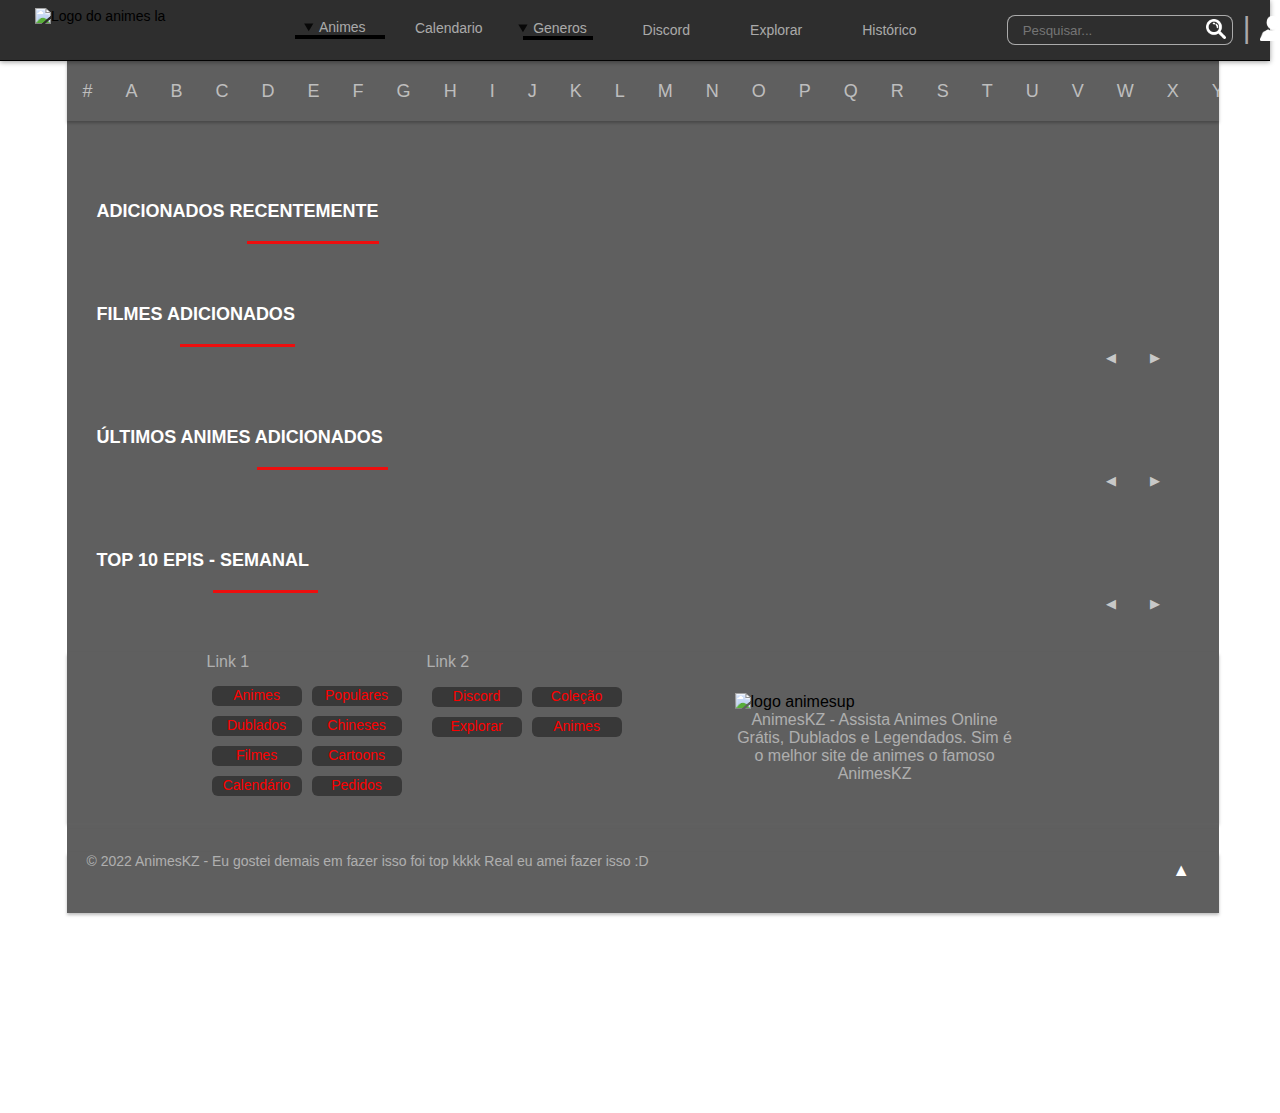
==== commit 46ea7079: "fiz quase tudo mesmo" ====
--- a/index.html
+++ b/index.html
@@ -4,7 +4,8 @@
     <meta charset="UTF-8">
     <meta http-equiv="X-UA-Compatible" content="IE=edge">
     <meta name="viewport" content="width=device-width, initial-scale=1.0">
-    <title>Animes UP HEHE</title>
+    <title>AnimesKZ</title>
+    <link rel="shortcut icon" href="./img/favicon.png" type="image/x-icon">
     <link rel="stylesheet" href="./css/reset.css">
     <link rel="stylesheet" href="./css/style.css">
 </head>
@@ -13,7 +14,7 @@
         <nav class="nav">
             <div class="conteiner">
                 <ul class="ul">
-                    <img src="https://animesup.biz/wp-content/uploads/2020/05/logo3.png" alt="Logo do animes la" class="logo">
+                    <img src="./img/logo3.png" alt="Logo do animes la" class="logo">
                     
                     <li class="li2">
                         <details class="details1" open>
@@ -61,8 +62,7 @@
                             </div>
                         </details>
                     </li>
-
-
+                    
                     <li class="li"><a href="#">Discord</a></li>
                     
                     <li class="li"><a href="#">Explorar</a></li>
@@ -119,18 +119,6 @@
         </div>
     </header>
     <Main class="conteiner-main">
-        <div class="titulo">
-           
-            <h2 class="h2">Lançamentos</h2>
-            <div class="border"></div>
-
-            <button class="lado">◀</button>
-            <button class="lado lado1">▶</button>
-            <nav class="lancamento">
-
-            </nav>
-        </div>
-        
         <h2 class="h2 h2dif">ADICIONADOS RECENTEMENTE</h2>
         <div class="border border2"></div>
         <nav class="lancamento">   
@@ -140,8 +128,8 @@
         <h2 class="h2 h2dif">FILMES ADICIONADOS</h2>
         <div class="border border3"></div>
 
-        <button class="lado">◀</button>
-        <button class="lado lado1">▶</button>
+        <button class="lado" id="B1">◀</button>
+        <button class="lado1" id="BL1">▶</button>
         <nav class="lancamento">
 
         </nav>
@@ -149,8 +137,8 @@
         <h2 class="h2 h2dif">ÚLTIMOS ANIMES ADICIONADOS</h2>
         <div class="border border4"></div>
         
-        <button class="lado">◀</button>
-        <button class="lado lado1">▶</button>
+        <button class="lado" id="B2">◀</button>
+        <button class="lado1" id="BL2">▶</button>
         
         <nav class="lancamento">
 
@@ -159,8 +147,8 @@
         <h2 class="h2 h2dif">TOP 10 EPIS - SEMANAL</h2>
         <div class="border border5"></div>
         
-        <button class="lado">◀</button>
-        <button class="lado lado1">▶</button>
+        <button class="lado" id="B3">◀</button>
+        <button class="lado1" id="BL3">▶</button>
         <nav class="lancamento">
 
         </nav>
@@ -192,12 +180,12 @@
                 </details>
             </nav>
             <figure class="footer-logo">
-                <img src="https://animesup.biz/wp-content/uploads/2020/05/logo3.png" alt="logo animesup">
-                <figcaption>AnimesUp - Assista Animes Online Grátis, Dublados e Legendados. Os Melhores Animes Online em Full HD, HD e SD ♥</figcaption>>
+                <img src="./img/logo3.png" alt="logo animesup">
+                <figcaption>AnimesKZ - Assista Animes Online Grátis, Dublados e Legendados. Sim é o melhor site de animes o famoso AnimesKZ</figcaption>
             </figure>
         </div>
         <div class="tamanho5">
-            <p>© 2020 AnimesUp - Eu gostei demais em fazer isso foi top kkkk</p>
+            <p>© 2022 AnimesKZ - Eu gostei demais em fazer isso foi top kkkk Real eu amei fazer isso :D</p>
             <button><a href="#top">▲</a></button>
         </div>
     </footer>
--- a/css/style.css
+++ b/css/style.css
@@ -2,6 +2,7 @@
     background-image: url(https://animesup.biz/maou2.webp);
     background-size: cover;
     margin-bottom: 200px;
+    overflow-x: hidden;
 }
 .nav{
     display: flex;
@@ -190,7 +191,7 @@
 
 /* SubMenu */
     .tamanho-submenu{
-        margin-left: 7.2%;
+        margin-left: 5.2%;
         width: 90vw;
         height: 60px;
         background-color: #000000a0;
@@ -225,7 +226,7 @@
 
 /* main */
     .conteiner-main{
-        margin-left: 7.2%;
+        margin-left: 5.2%;
         width: 90vw;
         height: 100%;
         display: flex;
@@ -256,7 +257,6 @@
         margin-left: 10px;
         display: flex;
         width: 89.5vw;
-        box-shadow: 0px 1px 0px rgba(101, 101, 101, 0.424);
         overflow: auto;
         padding: 0px 2.5%;
         transition: 0.8s;
@@ -279,7 +279,7 @@
         margin-right: 55px;
     }
 
-    .conteiner-main .lancamento ul li a figure{
+    .conteiner-main .lancamento figure{
         height: 259px; 
         width: 185px;
         overflow: hidden;
@@ -324,12 +324,16 @@
     .conteiner-main .lancamento .ul{
         margin-top: 50px;
         display: flex;
-        width: 89.4vw;
+        width: 90.4vw;
+        margin-left: 6%;
         flex-wrap: wrap;
-    }
-
-
-    
+        overflow: auto;
+    }
+
+
+    .conteiner-main .lancamento .ul li{
+        margin-right: 5%
+    }
     
     .lancamento .ul li figure{
         width: 287px;
@@ -376,11 +380,12 @@
     .conteiner-footer{
         width: 90vw;
         background-color: #000000a0;
-        margin-left: 7.2%;
+        margin-left: 5.2%;
         height: 100%;
         display: inline-block;
     }
     .conteiner-footer .tamanho4{
+        margin-top: 40px;
         display: flex;
         justify-content: space-around;
         align-items: center;
@@ -524,9 +529,19 @@
 
 .lado1{
     margin-left: 0px;
-}
-
-@media screen and (min-width: 1350px) {
+    width: 40px;
+    height: 20px;
+    color: rgba(255, 255, 255, 0.665);
+    background-color: #00000000;
+    border: none;
+}
+
+.lado1:hover{
+    cursor: pointer;
+    color: rgb(237, 14, 14);
+}
+
+@media screen and (max-width: 1350px) {
     .conteiner-main .lancamento .ul li{
         margin-right: 1%;
     }
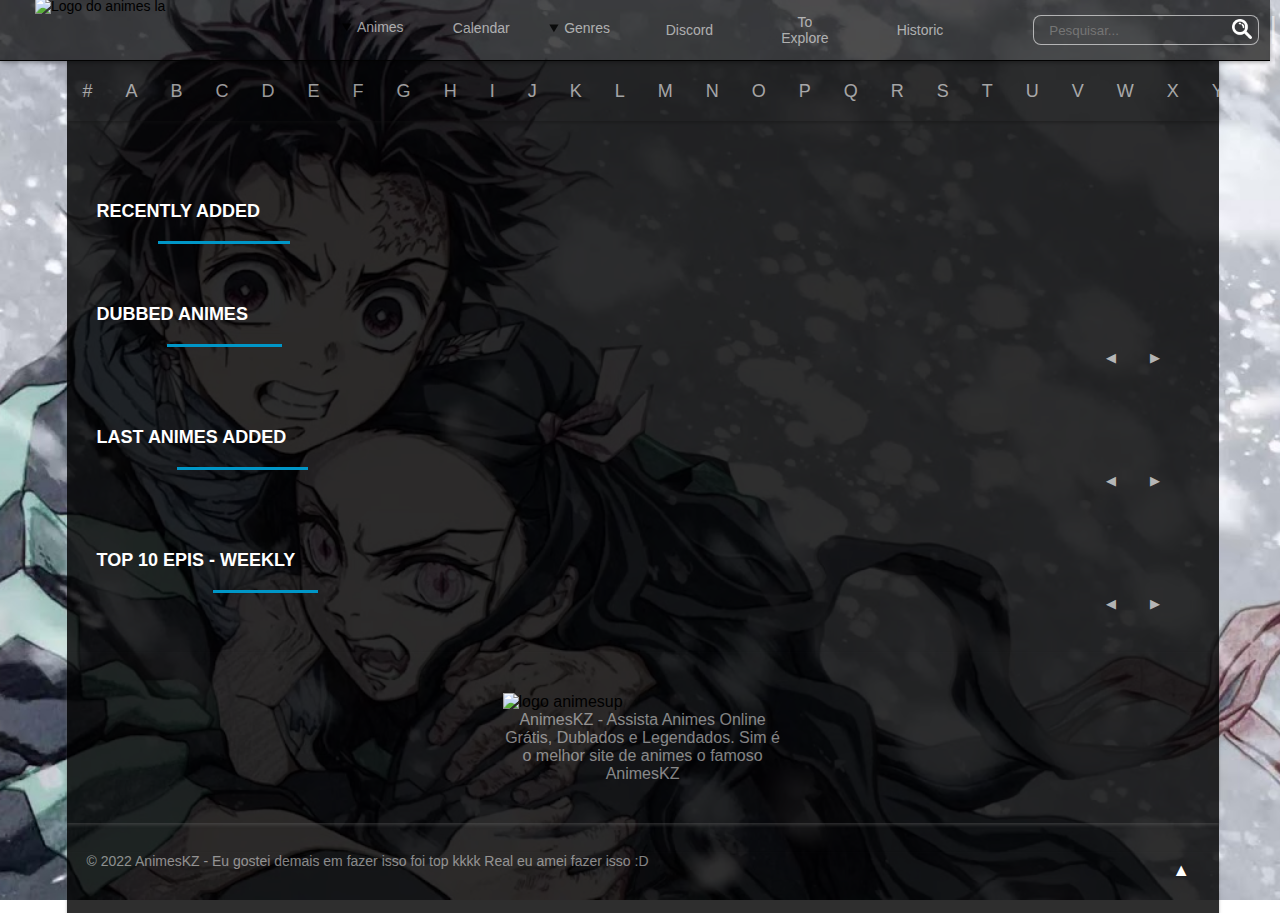
==== commit 3715bf64: "Mudei Língua padrao" ====
--- a/index.html
+++ b/index.html
@@ -21,43 +21,43 @@
                             <summary>Animes</summary>
                             <div class="tamanho">
                                 <ul class="ul2">
-                                    <li><a href="#">Filmes</a></li>
+                                    <li><a href="#">Movies</a></li>
                                     <li><a href="#">Chineses</a></li>
-                                    <li><a href="#">Coleções</a></li>
+                                    <li><a href="#">Collection</a></li>
                                 </ul>
                                 <ul class="ul2">
-                                    <li><a href="#">Todos</a></li>
+                                    <li><a href="#">All</a></li>
                                     <li><a href="#">Cartoons</a></li>
-                                    <li><a href="#">Populares</a></li>
+                                    <li><a href="#">Popular</a></li>
                                 </ul>
                                 <ul class="ul2"> 
-                                    <li><a href="#">Episódios</a></li>
-                                    <li><a href="#">Dublados</a></li>
+                                    <li><a href="#">Episodes</a></li>
+                                    <li><a href="#">Dubbed</a></li>
                                 </ul>
                             </div>
                         </details>
                     </li>
                     
-                    <li class="li po"><a href="#">Calendario</a></li>
+                    <li class="li po"><a href="#">Calendar</a></li>
 
                     <li class="li3">
                         <details class="details2" open> 
-                            <summary>Generos</summary>
+                            <summary>Genres</summary>
                             <div class="tamanho2">
                                 <ul class="ul3">
-                                    <li><a href="#">Ação</a></li>
-                                    <li><a href="#">Aventura</a></li>
+                                    <li><a href="#">Action</a></li>
+                                    <li><a href="#">Adventure</a></li>
                                     <li><a href="#">Drama</a></li>
                                 </ul>
                                 <ul class="ul3">
-                                    <li><a href="#">Comedia</a></li>
+                                    <li><a href="#">Comedy</a></li>
                                     <li><a href="#">Ecchi</a></li>
-                                    <li><a href="#">Fantasia</a></li>
+                                    <li><a href="#">Fantasy</a></li>
                                 </ul>
                                 <ul class="ul3">
                                     <li><a href="#">Isekai</a></li>
-                                    <li><a href="#">SuperPoder</a></li>
-                                    <li><a href="#">Magia</a></li>
+                                    <li><a href="#">Super Power</a></li>
+                                    <li><a href="#">Magic</a></li>
                                 </ul>
                             </div>
                         </details>
@@ -65,13 +65,13 @@
                     
                     <li class="li"><a href="#">Discord</a></li>
                     
-                    <li class="li"><a href="#">Explorar</a></li>
+                    <li class="li"><a href="#">To Explore</a></li>
 
-                    <li class="li"><a href="#">Histórico</a></li>
+                    <li class="li"><a href="#">Historic</a></li>
                 </ul>
                 
                 <form action="">
-                    <label for="buscar" hidden>Buscar</label>
+                    <label for="buscar" hidden>Search</label>
                     <input type="search" placeholder="Pesquisar..." id="buscar" class="buscar">
                 </form>
                 <button class="botao">
@@ -119,13 +119,13 @@
         </div>
     </header>
     <Main class="conteiner-main">
-        <h2 class="h2 h2dif">ADICIONADOS RECENTEMENTE</h2>
+        <h2 class="h2 h2dif">RECENTLY ADDED</h2>
         <div class="border border2"></div>
         <nav class="lancamento">   
 
         </nav>
 
-        <h2 class="h2 h2dif">FILMES ADICIONADOS</h2>
+        <h2 class="h2 h2dif">DUBBED ANIMES</h2>
         <div class="border border3"></div>
 
         <button class="lado" id="B1">◀</button>
@@ -134,7 +134,7 @@
 
         </nav>
 
-        <h2 class="h2 h2dif">ÚLTIMOS ANIMES ADICIONADOS</h2>
+        <h2 class="h2 h2dif">LAST ANIMES ADDED</h2>
         <div class="border border4"></div>
         
         <button class="lado" id="B2">◀</button>
@@ -144,7 +144,7 @@
 
         </nav>
 
-        <h2 class="h2 h2dif">TOP 10 EPIS - SEMANAL</h2>
+        <h2 class="h2 h2dif">TOP 10 EPIS - WEEKLY</h2>
         <div class="border border5"></div>
         
         <button class="lado" id="B3">◀</button>
@@ -160,21 +160,21 @@
                     <summary>Link 1</summary>
                     <ul class = "ulfooter">
                         <li><a href="#">Animes</a></li>
-                        <li><a href="#">Dublados</a></li>
-                        <li><a href="#">Filmes</a></li>
-                        <li><a href="#">Calendário</a></li>
-                        <li><a href="#">Populares</a></li>
+                        <li><a href="#">Dubbed</a></li>
+                        <li><a href="#">Movies</a></li>
+                        <li><a href="#">Calendar</a></li>
+                        <li><a href="#">Popular</a></li>
                         <li><a href="#">Chineses</a></li>
                         <li><a href="#">Cartoons</a></li>
-                        <li><a href="#">Pedidos</a></li>
+                        <li><a href="#">Requests</a></li>
                     </ul>
                 </details>
                 <details open class="details12 details123">
                     <summary>Link 2</summary>
                     <ul class = "ulfooter2">
                         <li><a href="#">Discord</a></li>
-                        <li><a href="#">Explorar</a></li>
-                        <li><a href="#">Coleção</a></li>
+                        <li><a href="#">To explore</a></li>
+                        <li><a href="#">Collection</a></li>
                         <li><a href="#">Animes</a></li>
                     </ul>
                 </details>
--- a/css/style.css
+++ b/css/style.css
@@ -1,8 +1,11 @@
 body{
-    background-image: url(https://animesup.biz/maou2.webp);
+    background-image: url(../img/Backgorund.jpg);
+    overflow-x: hidden;
+    background-attachment: fixed;
+    position: relative;
     background-size: cover;
-    margin-bottom: 200px;
-    overflow-x: hidden;
+    background-repeat: no-repeat;
+    background-position: center;
 }
 .nav{
     display: flex;
@@ -13,7 +16,7 @@
     align-items: center;
     box-shadow: 0 1px 5px rgb(0 0 0 / 40%);
     border-bottom: 1px solid #000;
-    background-color: #000000d1;
+    background-color: #000000b2;
 }
 .conteiner{
     width: 1200px;
@@ -31,8 +34,8 @@
 }
 
 .conteiner .ul .logo{
-    height: 40px;
-    width: 250px;
+    height: 60px;
+    width: 300px;
     margin-bottom: 5px;
 }
 
@@ -50,7 +53,6 @@
     width: 100px;
 }
 .conteiner .ul .tamanho{
-    background-color: #000;
     padding-left: 20px;
     margin-bottom: 20px;
     padding: 0px 20px;
@@ -68,7 +70,7 @@
     padding-left: 20px;
     display: flex;
     transform: matrix(1, 0, 0, 1, 10, 0);
-    background-color: #000;
+
 }
 .conteiner .ul .tamanho .ul2,.conteiner .ul .tamanho2 .ul3{
     list-style-type: "▸";
@@ -104,6 +106,9 @@
 .conteiner .details1[open]:hover, .conteiner .details2[open]:hover{
     overflow: visible;
 }
+.details1[open]:hover  .tamanho, .conteiner .details2[open]:hover .tamanho2{
+    background-color: rgba(0, 0, 0, 0.813);
+}
 .conteiner .details1[open] .ul2{
     padding-top: 29px;
     display: inline-block;
@@ -115,35 +120,35 @@
 
 /* Parte do hover para mudar de cor*/
     .conteiner .ul .li2 summary:hover{
-        color: rgb(237, 14, 14);
+        color: #0096c7;
         cursor: pointer;
     }
     .conteiner .ul .li2 summary::marker{
         color: #000000d1;
     }
     .conteiner .ul .li2 .details1 .tamanho .ul2 li:hover{
-        color: rgb(237, 14, 14);
+        color: #0096c7;
     }
     .conteiner .ul .li2 .details1 .tamanho .ul2 a:hover{
-        color: rgb(237, 14, 14);
+        color: #0096c7;
     }
     
     .conteiner .ul .li3 summary:hover{
-        color: rgb(237, 14, 14);
+        color: #0096c7;
         cursor: pointer;
     }
     .conteiner .ul .li3 summary::marker{
         color: #000000d1;
     }
     .conteiner .ul .li3 .details2 .tamanho2 .ul3 li:hover{
-        color: rgb(237, 14, 14);
+        color: #0096c7;
     }
     .conteiner .ul .li3 .details2 .tamanho2 .ul3 a:hover{
-        color: rgb(237, 14, 14);
+        color: #0096c7;
     }
 
     .conteiner .ul .li a:hover{
-        color: rgb(237, 14, 14);
+        color: #0096c7;
     }
 
 /* Pesquisa */
@@ -194,10 +199,21 @@
         margin-left: 5.2%;
         width: 90vw;
         height: 60px;
-        background-color: #000000a0;
-        overflow: auto;
+        background-color: #000000d1;
+        overflow-x: scroll;
+        overflow-y: hidden;
         box-shadow: 0px 2px 3px rgba(101, 101, 101, 0.424);
     }
+
+    .tamanho-submenu::-webkit-scrollbar-track{
+        display: none;
+    }
+
+    .tamanho-submenu::-webkit-scrollbar{
+        display: none;
+    }
+
+
     .submenu .ul5{
         display: flex;
         justify-content: space-around;
@@ -210,7 +226,7 @@
     }
     .submenu .ul5 li:hover{
         cursor: pointer;
-        background-color: rgb(237, 14, 14);
+        background-color: #0096c7;
     }
     
     .submenu .ul5 li a{
@@ -231,7 +247,7 @@
         height: 100%;
         display: flex;
         padding-top: 20px;
-        background-color: #000000a0;
+        background-color: #000000d1;
         display: inline-block;
     }
 
@@ -246,7 +262,7 @@
     }
 
     .conteiner-main .border{
-        border-bottom: 3px solid rgb(237, 14, 14);
+        border-bottom: 3px solid #0096c7;
         width: 75px;
         margin-top: 20px;
         margin-left: 101px;
@@ -309,7 +325,7 @@
     }
     
     .conteiner-main .lancamento li:hover p{
-        color: rgb(237, 14, 14);
+        color: #0096c7;
     }
 
 /* Adicionado Recentes */
@@ -317,7 +333,7 @@
         margin-top: 60px;
     }
     .conteiner-main .border2{
-        margin-left: 180px;
+        margin-left: 91px;
         width: 132px;
     }
 
@@ -355,13 +371,13 @@
 
 /* Filmes adicionados */
     .conteiner-main .border3{
-        margin-left: 113px;
+        margin-left: 100px;
         width: 115px;
     }
 
  /* Ultimos animes lançados  */
     .conteiner-main .border4{
-        margin-left: 190px;
+        margin-left: 110px;
         width: 131px;
     }
 
@@ -379,7 +395,7 @@
 
     .conteiner-footer{
         width: 90vw;
-        background-color: #000000a0;
+        background-color: #000000d1;
         margin-left: 5.2%;
         height: 100%;
         display: inline-block;
@@ -438,7 +454,7 @@
 
 
     .conteiner-footer .footer .details12 summary::marker{
-        background-color: #000000a0;
+        background-color: #000000d1;
         content: "";
     }
 
@@ -452,7 +468,7 @@
     }
 
     .conteiner-footer .footer .details12 li a{
-        color: #fc0000;
+        color: #0096c7;
         font-size: 14px;
         text-decoration: none;
     }
@@ -508,7 +524,7 @@
     }
 
     .conteiner-footer .tamanho5 button:hover a{
-        color: rgb(237, 14, 14);
+        color: #0096c7;
     }
 
 
@@ -524,7 +540,7 @@
 
 .lado:hover{
     cursor: pointer;
-    color: rgb(237, 14, 14);
+    color: #0096c7;
 }
 
 .lado1{
@@ -538,11 +554,22 @@
 
 .lado1:hover{
     cursor: pointer;
-    color: rgb(237, 14, 14);
+    color: #0096c7;
 }
 
 @media screen and (max-width: 1350px) {
     .conteiner-main .lancamento .ul li{
         margin-right: 1%;
     }
+    .conteiner-main .lancamento ul{
+        padding: 0;
+    }
+    .conteiner-footer .footer{
+        
+        justify-content: center;
+        align-items: center;
+    }
+    .conteiner-footer .footer{
+        display: none;
+    }
   }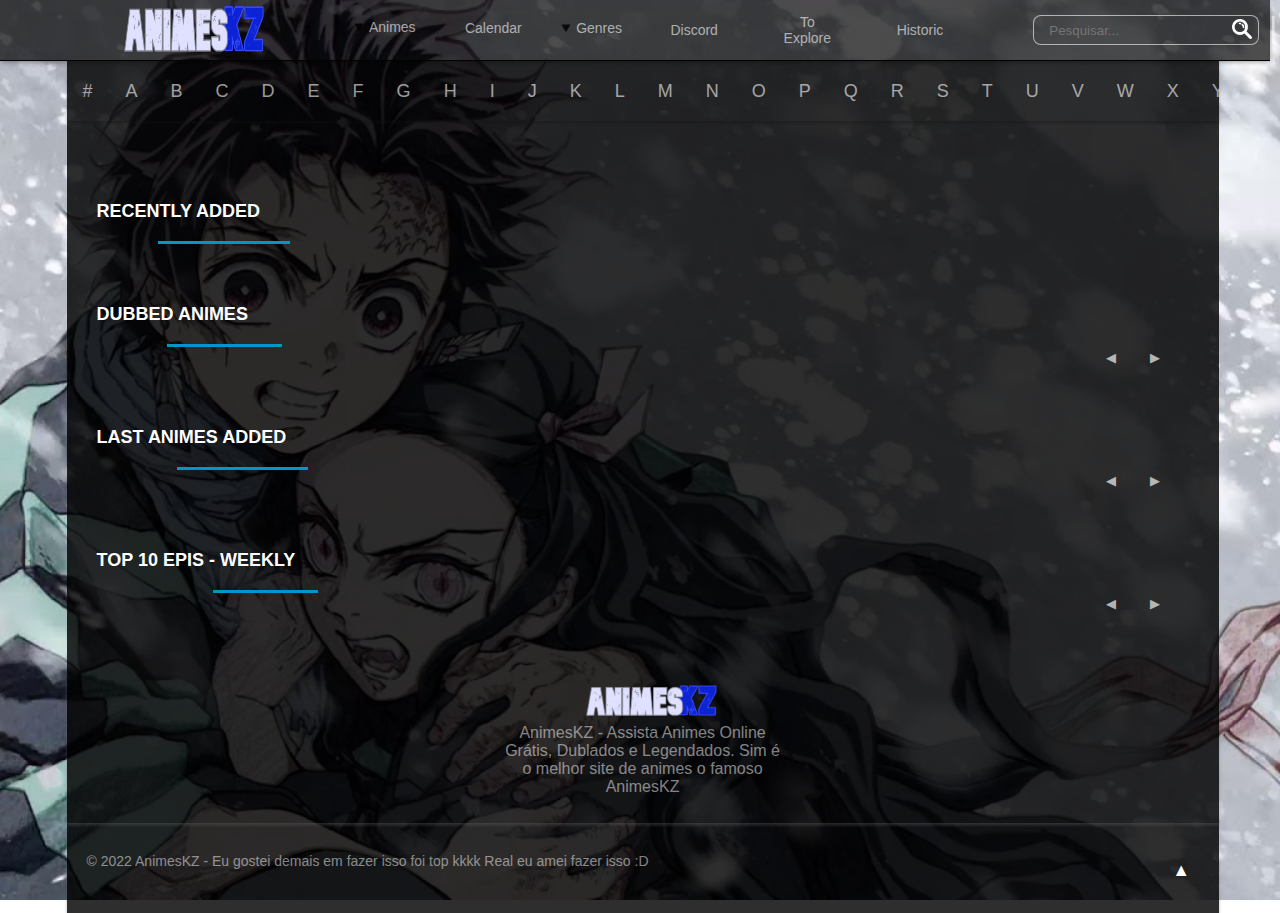
==== commit e505fc65: "Organizei as pastas" ====
--- a/index.html
+++ b/index.html
@@ -5,7 +5,7 @@
     <meta http-equiv="X-UA-Compatible" content="IE=edge">
     <meta name="viewport" content="width=device-width, initial-scale=1.0">
     <title>AnimesKZ</title>
-    <link rel="shortcut icon" href="./img/favicon.png" type="image/x-icon">
+    <link rel="shortcut icon" href="./Assets/img/favicon.png" type="image/x-icon">
     <link rel="stylesheet" href="./css/reset.css">
     <link rel="stylesheet" href="./css/style.css">
 </head>
@@ -14,7 +14,7 @@
         <nav class="nav">
             <div class="conteiner">
                 <ul class="ul">
-                    <img src="./img/logo3.png" alt="Logo do animes la" class="logo">
+                    <img src="./Assets/img/logo3.png" alt="Logo do animes la" class="logo">
                     
                     <li class="li2">
                         <details class="details1" open>
@@ -75,12 +75,12 @@
                     <input type="search" placeholder="Pesquisar..." id="buscar" class="buscar">
                 </form>
                 <button class="botao">
-                    <img src="./img/lupa.png" onmousemove="this.src='./img/lupa2.png'"
-                    onmouseout="this.src='./img/lupa.png'">
+                    <img src="./Assets/img/lupa.png" onmousemove="this.src='./Assets/img/lupa2.png'"
+                    onmouseout="this.src='./Assets/img/lupa.png'">
                 </button>
                 <span> | </span>
                 <a href="./cadastrarAnime.html" target="_blank">
-                    <img src="./img/usuario.png" class="img" onmousemove="this.src='./img/usuario2.png'" onmouseout="this.src='./img/usuario.png'">
+                    <img src="./Assets/img/usuario.png" class="img" onmousemove="this.src='./Assets/img/usuario2.png'" onmouseout="this.src='./Assets/img/usuario.png'">
                 </a>
             </div>
         </nav>
@@ -180,7 +180,7 @@
                 </details>
             </nav>
             <figure class="footer-logo">
-                <img src="./img/logo3.png" alt="logo animesup">
+                <img src="./Assets/img/logo3.png" alt="logo animesup">
                 <figcaption>AnimesKZ - Assista Animes Online Grátis, Dublados e Legendados. Sim é o melhor site de animes o famoso AnimesKZ</figcaption>
             </figure>
         </div>
@@ -190,6 +190,6 @@
         </div>
     </footer>
     
-    <script type="module"  src="./js/scriptM.js"></script>
+    <script type="module"  src="./js/Modules/index.js"></script>
 </body>
 </html>